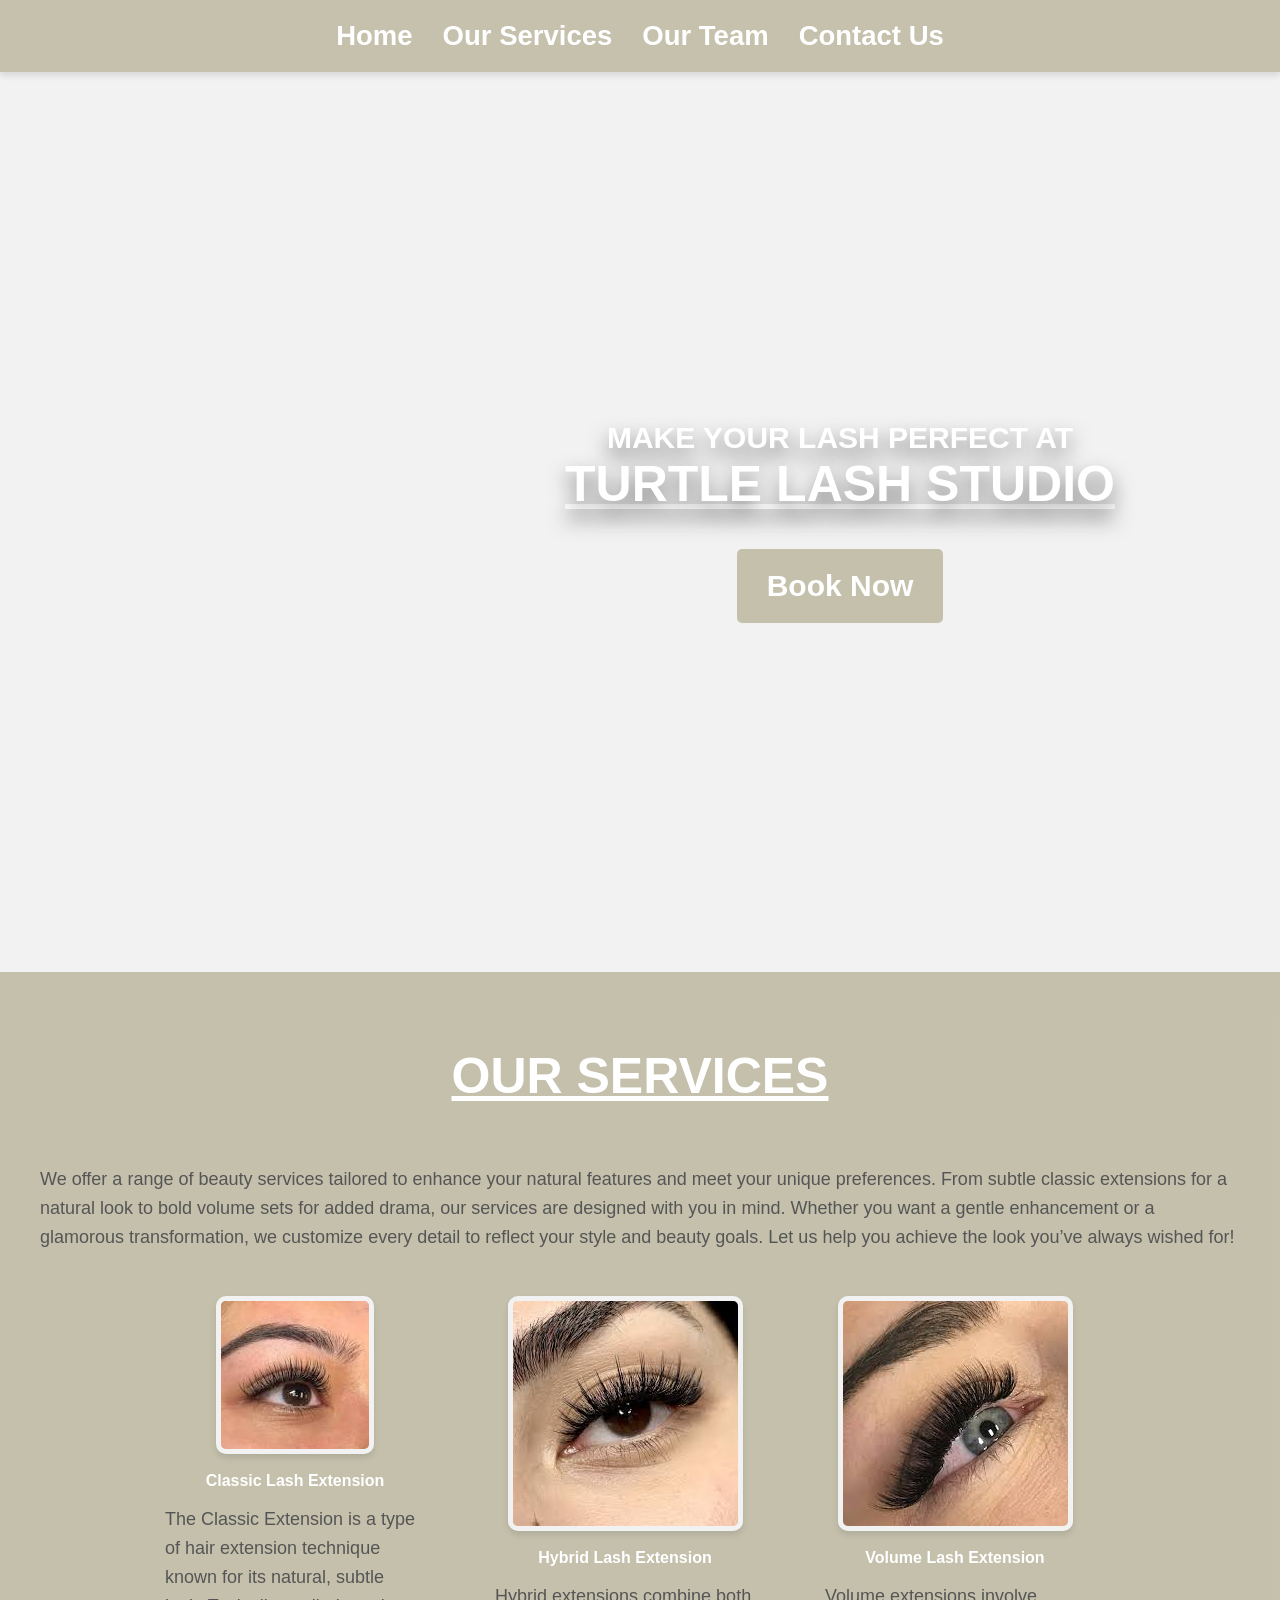
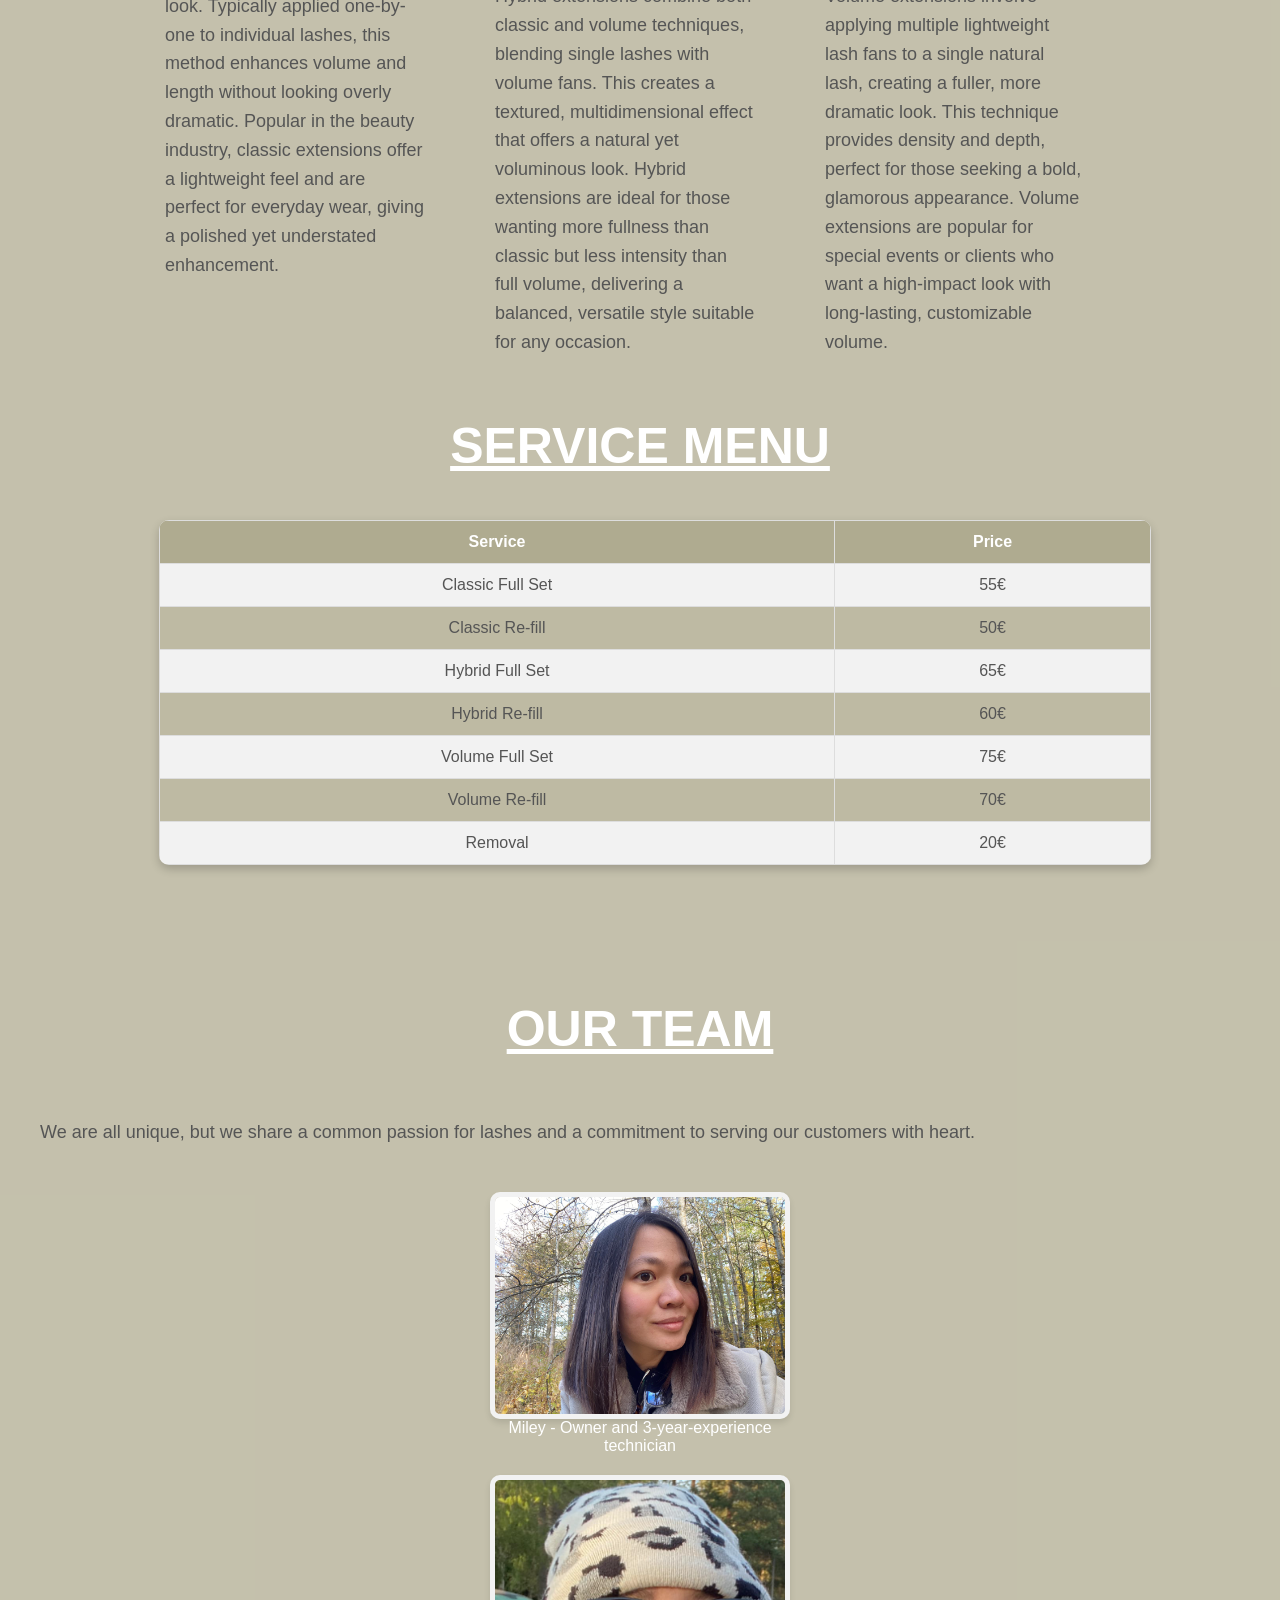
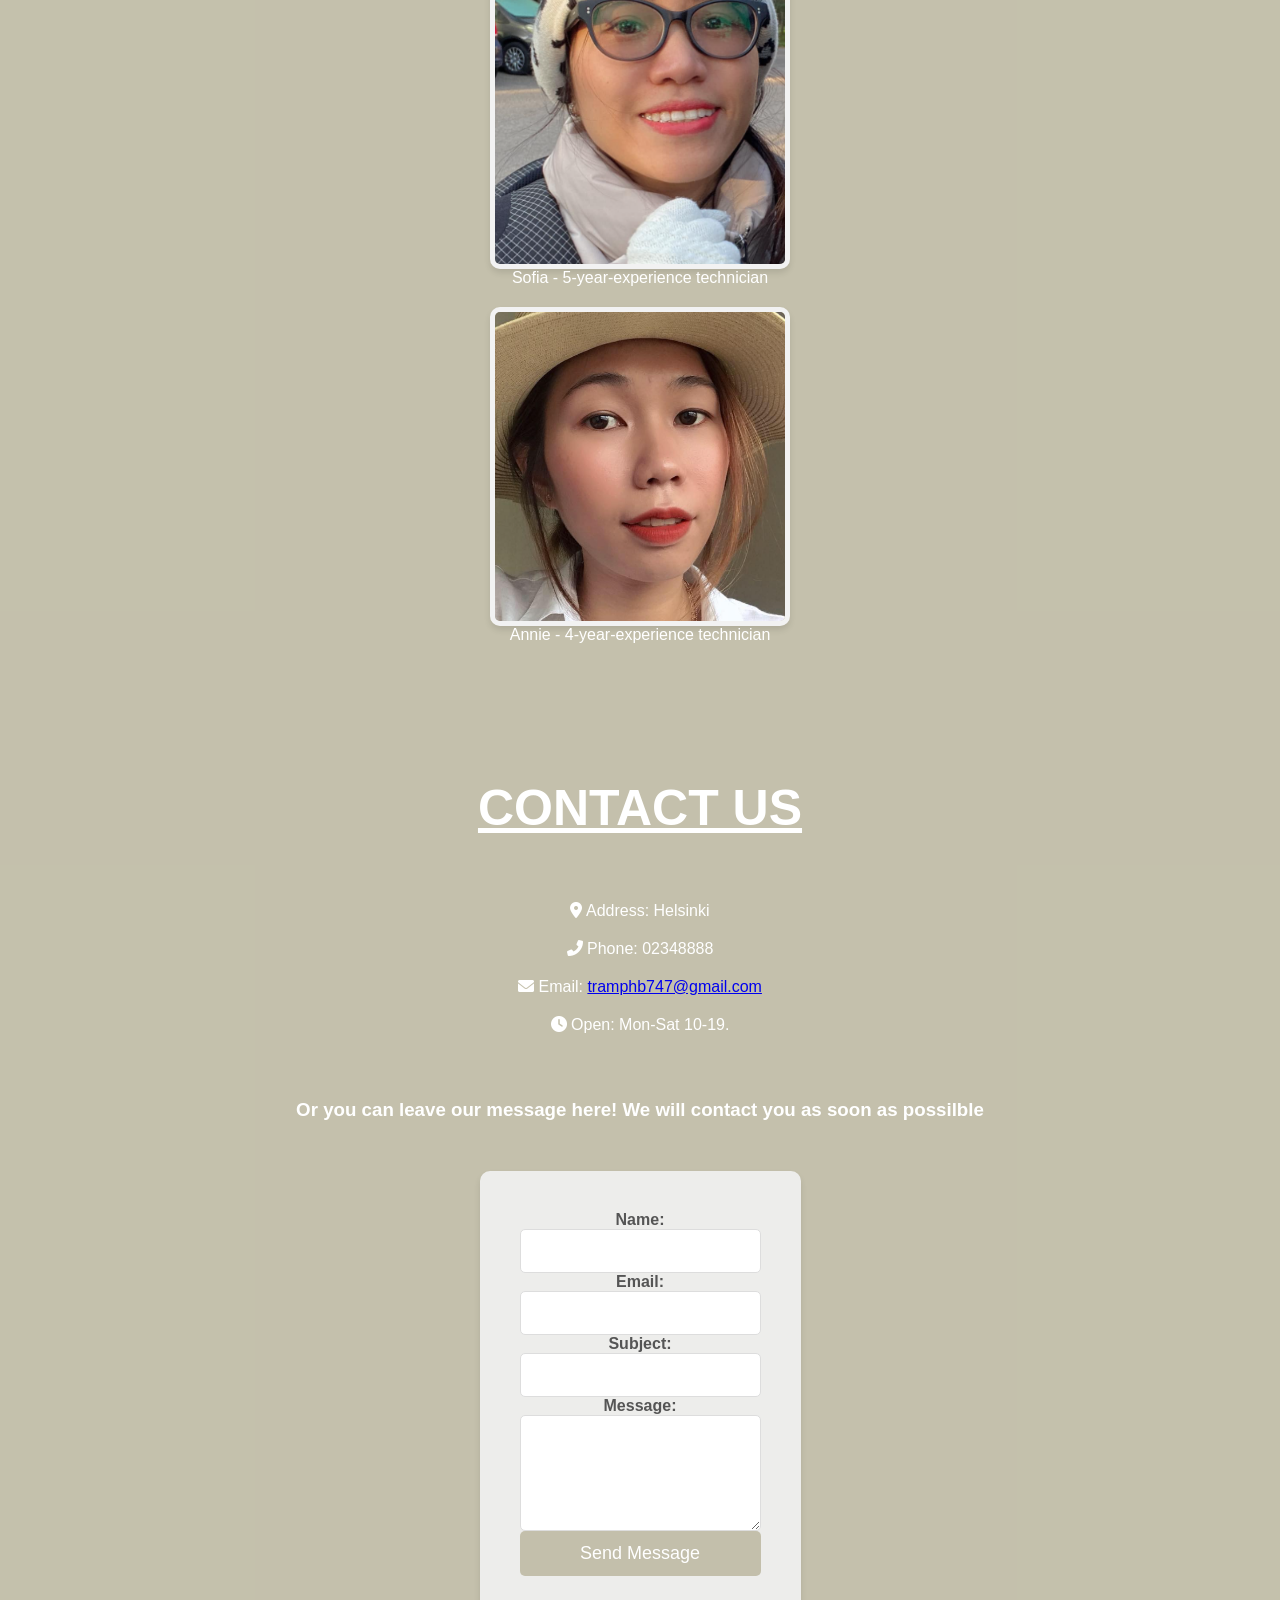
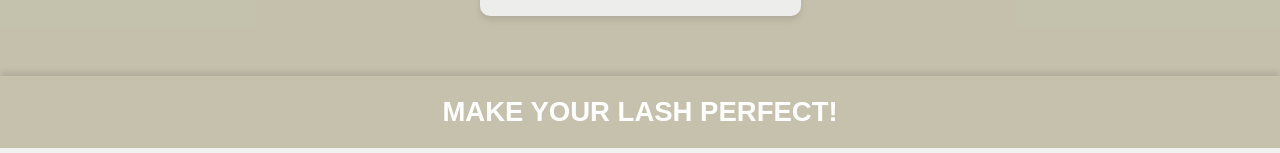
==== index.html @ 24a16d47 "Update index.html" ====
<!DOCTYPE html>
<html lang="en">
<head>
    <meta charset="utf-8">
    <meta name="viewport" content="width=device-width, initial-scale=1, maximum-scale=3">
    <title>Turtle Lash Studio</title>
    <link rel="stylesheet" type="text/css" href="team.css">
    <link rel="stylesheet" href="https://cdnjs.cloudflare.com/ajax/libs/font-awesome/6.0.0-beta3/css/all.min.css"> 
</head>
<body>
    
    <nav class="navbar">
        <ul>
            <li><a href="#home">Home</a></li>
            <li><a href="#service">Our Services</a></li>
            <li><a href="#team">Our Team</a></li>
            <li><a href="#contact">Contact Us</a></li>
        </ul>
    </nav>

    <div id="home" class="box">
        <div class="text-container">
            <h2>MAKE YOUR LASH PERFECT AT</h2> 
            <h1>TURTLE LASH STUDIO</h1>
            <br><br>
            <a href="booking.html" class="book-now-button">Book Now</a>
        </div>
    </div>

    <div id="service" class="service">
        <h1>OUR SERVICES</h1>
     <p>We offer a range of beauty services tailored to enhance your natural features and meet your unique preferences. From subtle classic extensions for a natural look to bold volume sets for added drama, our services are designed with you in mind. Whether you want a gentle enhancement or a glamorous transformation, we customize every detail to reflect your style and beauty goals. Let us help you achieve the look you’ve always wished for!</p>
        <div class="menu">
            <figure>
                <img src="Classic.png" alt="Classic">
                <br>
                <figcaption>
                    <a href="https://www.youtube.com/watch?v=Fa5ZgRg51mU" target="_blank">Classic Lash Extension</a>
                    <br>
                    <p>The Classic Extension is a type of hair extension technique known for its natural, subtle look. Typically applied one-by-one to individual lashes, this method enhances volume and length without looking overly dramatic. Popular in the beauty industry, classic extensions offer a lightweight feel and are perfect for everyday wear, giving a polished yet understated enhancement.</p>
                </figcaption>
            </figure>
            <figure>
                <img src="Hybrid.png" alt="Hybrid">
                <br>
                <figcaption>
                    <a href="https://www.youtube.com/shorts/W67C_1AT73c" target="_blank">Hybrid Lash Extension</a>
                    <br>
                    <p>Hybrid extensions combine both classic and volume techniques, blending single lashes with volume fans. This creates a textured, multidimensional effect that offers a natural yet voluminous look. Hybrid extensions are ideal for those wanting more fullness than classic but less intensity than full volume, delivering a balanced, versatile style suitable for any occasion.</p>
                </figcaption>
            </figure>
            <figure>
                <img src="Volume.png" alt="Volume">
                <br>
                <figcaption>
                    <a href="https://www.youtube.com/watch?v=uE1Y8r2spPE" target="_blank">Volume Lash Extension</a>
                    <br>
                    <p>Volume extensions involve applying multiple lightweight lash fans to a single natural lash, creating a fuller, more dramatic look. This technique provides density and depth, perfect for those seeking a bold, glamorous appearance. Volume extensions are popular for special events or clients who want a high-impact look with long-lasting, customizable volume.</p>
                </figcaption>
            </figure>
        </div>
        <br><br>
        <h1>SERVICE MENU</h1>
        <br>
        <table>
            <thead>
                <tr>
                    <th>Service</th>
                    <th>Price</th>
                </tr>
            </thead>
            <tbody>
                <tr><td>Classic Full Set</td><td>55€</td></tr>
                <tr><td>Classic Re-fill</td><td>50€</td></tr>
                <tr><td>Hybrid Full Set</td><td>65€</td></tr>
                <tr><td>Hybrid Re-fill</td><td>60€</td></tr>
                <tr><td>Volume Full Set</td><td>75€</td></tr>
                <tr><td>Volume Re-fill</td><td>70€</td></tr>
                <tr><td>Removal</td><td>20€</td></tr>
            </tbody>
        </table>
    </div>

    <div id="team" class="team">
        <h1>OUR TEAM</h1>
        <p class="common-passion">We are all unique, but we share a common passion for lashes and a commitment to serving our customers with heart.</p>
        <div class="gallery">
            <figure>
                <img src="Miley.jpg" alt="Miley">
                <figcaption>Miley - Owner and 3-year-experience technician</figcaption>
            </figure>
            <figure>
                <img src="Sofia.PNG" alt="Sofia">
                <figcaption>Sofia - 5-year-experience technician</figcaption>
            </figure>
            <figure>
                <img src="Annie.PNG" alt="Annie">
                <figcaption>Annie - 4-year-experience technician</figcaption>
            </figure>
        </div>
    </div>

    <div id="contact" class="contact">
        <h1>CONTACT US</h1>
        <div class="contact-info">
            <p><i class="fas fa-map-marker-alt"></i> Address: Helsinki</p>
            <p><i class="fas fa-phone-alt"></i> Phone: 02348888</p>
            <p><i class="fas fa-envelope"></i> Email: <a href="mailto:tramphb747@gmail.com">tramphb747@gmail.com</a></p>
            <p><i class="fas fa-clock"></i> Open: Mon-Sat 10-19.</p>
        </div>
        <h3>Or you can leave our message here! We will contact you as soon as possilble</h3>
        <form action="mailto:tramphb747@gmail.com" method="post" enctype="text/plain" class="contact-form">
            <label for="name">Name:</label>
            <input type="text" id="name" name="name" required>

            <label for="email">Email:</label>
            <input type="email" id="email" name="email" required>

            <label for="subject">Subject:</label>
            <input type="text" id="subject" name="subject" required>

            <label for="message">Message:</label>
            <textarea id="message" name="message" rows="5" required></textarea>

            <button type="submit">Send Message</button>
        </form>
    </div>

    <footer>
        <p>MAKE YOUR LASH PERFECT!</p>
    </footer>

</body>
</html>
---- team.css ----
* {
    margin: 0;
    padding: 0;
    box-sizing: border-box;
}

body {
    font-family: Arial, sans-serif;
    color: #333;
    background-color: #f2f2f2;
    display: flex;
    flex-direction: column;
    align-items: center;
    text-align: center;
}


.navbar {
    background-color: rgba(185, 181, 155, 0.8);
    padding: 20px 0;
    position: sticky;
    top: 0;
    z-index: 10;
    font-size: 25px;
    width: 100vw;
    box-shadow: 0 4px 6px rgba(0, 0, 0, 0.1);
}


.navbar ul {
    list-style-type: none;
    display: flex;
    justify-content: center;
    gap: 30px;
}

.navbar li a {
    color: #ffffff;
    text-decoration: none;
    font-weight: bold;
    font-size: 1.1em;
    transition: color 0.3s;
}

.navbar li a:hover {
    color: #afab90;
}


footer {
    background-color: rgba(185, 181, 155, 0.8);
    padding: 20px 0;
    width: 100vw;
    position: relative;
    bottom: 0;
    z-index: 10;
    font-size: 25px;
    text-align: center;
    color: #fff;
    box-shadow: 0 -4px 6px rgba(0, 0, 0, 0.1);
}

footer a {
    color: #ffffff;
    text-decoration: none;
    font-weight: bold;
    font-size: 1.1em;
    transition: color 0.3s;
}

footer a:hover {
    color: #afab90;
}

footer p {
    font-weight: bold;
    font-size: 1.1em;
}


.box {
    background-image: url("https://img1.wsimg.com/isteam/stock/DxAr7Bw/:/rs=h:1000,cg=true,m");
    background-size: cover;
    background-position: center;
    background-repeat: no-repeat;
    width: 100vw;
    height: 100vh;
    display: flex;
    align-items: center;
    justify-content: center;
    color: #fff;
    text-align: center;
    overflow: hidden;
}

.box h1, .box h2 {
    color: #ffffff;
    text-shadow: 0px 10px 20px rgba(0, 0, 0, 0.5);
    margin-left: 400px;
    max-width: 80%;
}

.box h1 {
    font-size: 50px;
    text-decoration: underline;
}

.box h2 {
    font-size: 30px;
}

.service, .team, .contact {
    background-color: rgba(185, 181, 155, 0.8);
    width: 100%;
    padding: 60px 20px;
    color: #fff;
    display: flex;
    justify-content: center;
    gap: 30px;
    flex-wrap: wrap;
}

.service h1, .team h1, .contact h1 {
    color: #ffffff;
    text-decoration: underline;
    font-size: 50px;
    width: 100%;
    text-align: center;
}


.service p, .team p {
    color: #555;
    font-size: 18px;
    width: 100%;
    text-align: left;
    line-height: 1.6;
    padding: 0 20px;
    margin: 0;
}


.service h1, .service h2, .service h3,
.team h1, .team h2, .team h3,
.contact h1, .contact h2, .contact h3,
.service p, .team p, .contact p {
    margin-top: 15px;
    margin-bottom: 15px;
}


.service p, .team p {
    font-size: 18px;
}

.service h3 {
    font-size: 20px;
}

.service p strong, .team p strong {
    font-size: 21px; 
}


table {
    width: 80%;
    border-collapse: collapse;
    margin: 0 auto;
    overflow: hidden;
    border-radius: 10px;
    box-shadow: 0px 4px 10px rgba(0, 0, 0, 0.2);
}

table th, table td {
    padding: 12px;
    border: 1px solid #ddd;
    text-align: center;
}

table th {
    background-color: #afab90;
    color: #fff;
}

table tr:nth-child(even) {
    background-color: rgba(185, 181, 155, 0.5);
}

table tr:nth-child(odd) {
    background-color: #f2f2f2;
}

table td {
    color: #555;
}


.menu img, .gallery img {
    max-width: 300px;
    border: 5px solid #f2f2f2;
    border-radius: 10px;
    box-shadow: 0 4px 6px rgba(0, 0, 0, 0.1);
    transition: transform 0.3s, box-shadow 0.3s;
}

.menu img:hover, .gallery img:hover {
    transform: scale(1.05);
    box-shadow: 0 8px 12px rgba(0, 0, 0, 0.2);
}


.menu {
    display: flex;
    justify-content: center;
    gap: 30px;
    flex-wrap: wrap;
}

.menu figure, .gallery figure {
    display: flex;
    flex-direction: column;
    align-items: center;
    max-width: 300px;
    text-align: center;
}

.menu figcaption a {
    color: #ffffff;
    font-weight: bold;
    text-decoration: none;
    transition: color 0.3s;
}

.menu figcaption a:hover {
    color: #afab90;
}

.contact-form {
    background-color: rgba(242, 242, 242, 0.9);
    padding: 40px;
    border-radius: 10px;
    box-shadow: 0px 4px 6px rgba(0, 0, 0, 0.1);
    max-width: 600px;
    margin: 0 auto;
    display: flex;
    flex-direction: column;
}

.contact-form label {
    font-weight: bold;
    color: #555;
}

.contact-form input, .contact-form textarea {
    width: 100%;
    padding: 12px;
    border-radius: 5px;
    border: 1px solid #ddd;
    font-size: 16px;
}

.contact-form button {
    padding: 12px 25px;
    background-color: rgba(185, 181, 155, 0.8);
    color: white;
    border: none;
    border-radius: 5px;
    cursor: pointer;
    transition: background-color 0.3s;
    font-size: 18px;
}

.contact-form button:hover {
    background-color: rgba(133, 130, 110, 0.8);
}

.book-now-button {
    display: inline-block;
    padding: 20px 30px;
    font-size: 30px;
    font-weight: bold;
    margin-left: 400px;
    color: white;
    background-color: rgba(185, 181, 155, 0.8);
    border: none;
    border-radius: 5px;
    text-decoration: none;
    cursor: pointer;
    transition: background-color 0.3s ease;
}

.book-now-button:hover {
    background-color: rgba(133, 130, 110, 0.8);
}

.gallery {
    display: grid;
    grid-template-columns: repeat(auto-fit, minmax(200px, 1fr));
    gap: 20px;
    justify-items: center;
}


.contact {
    text-align: center;
    flex-direction: column;
    align-items: center;
    justify-content: center;
}

.contact h1, .contact p, .contact h3 {
    margin-bottom: 20px;
    width: 100%;
    text-align: center;
}
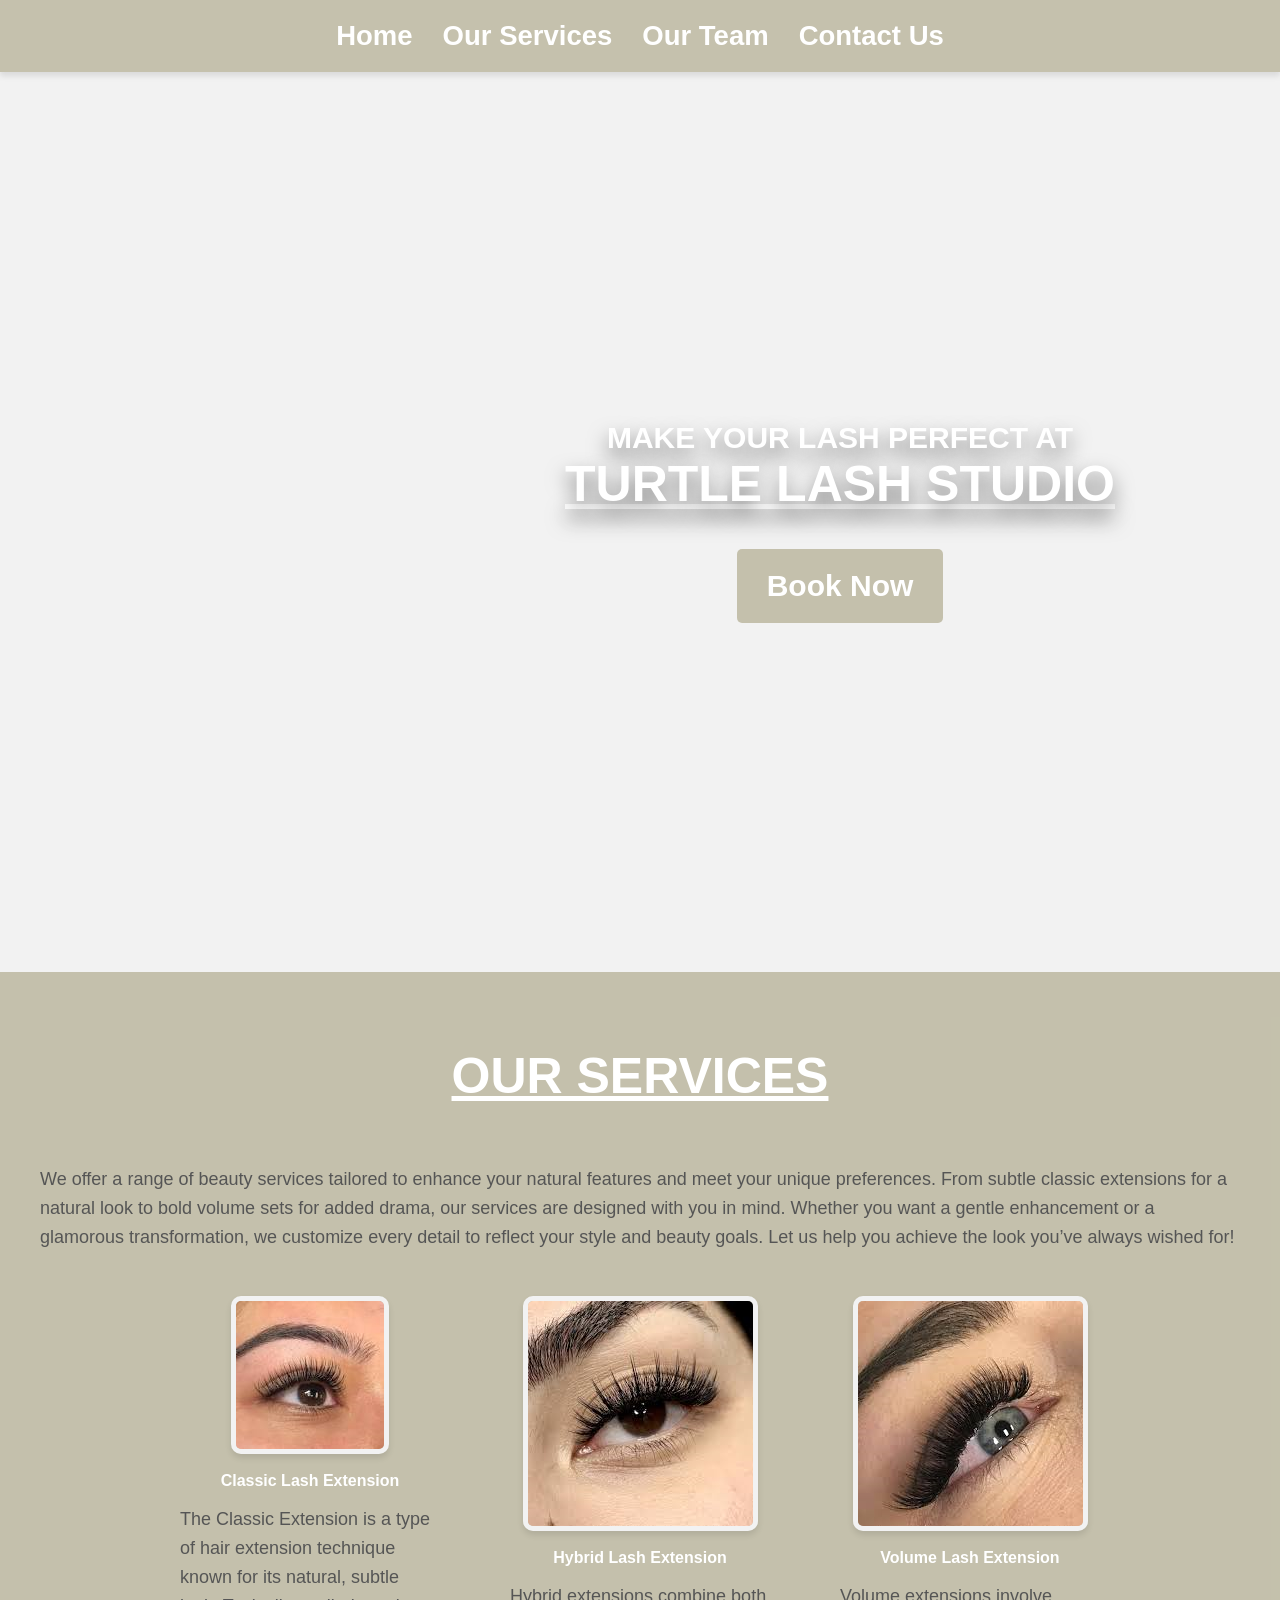
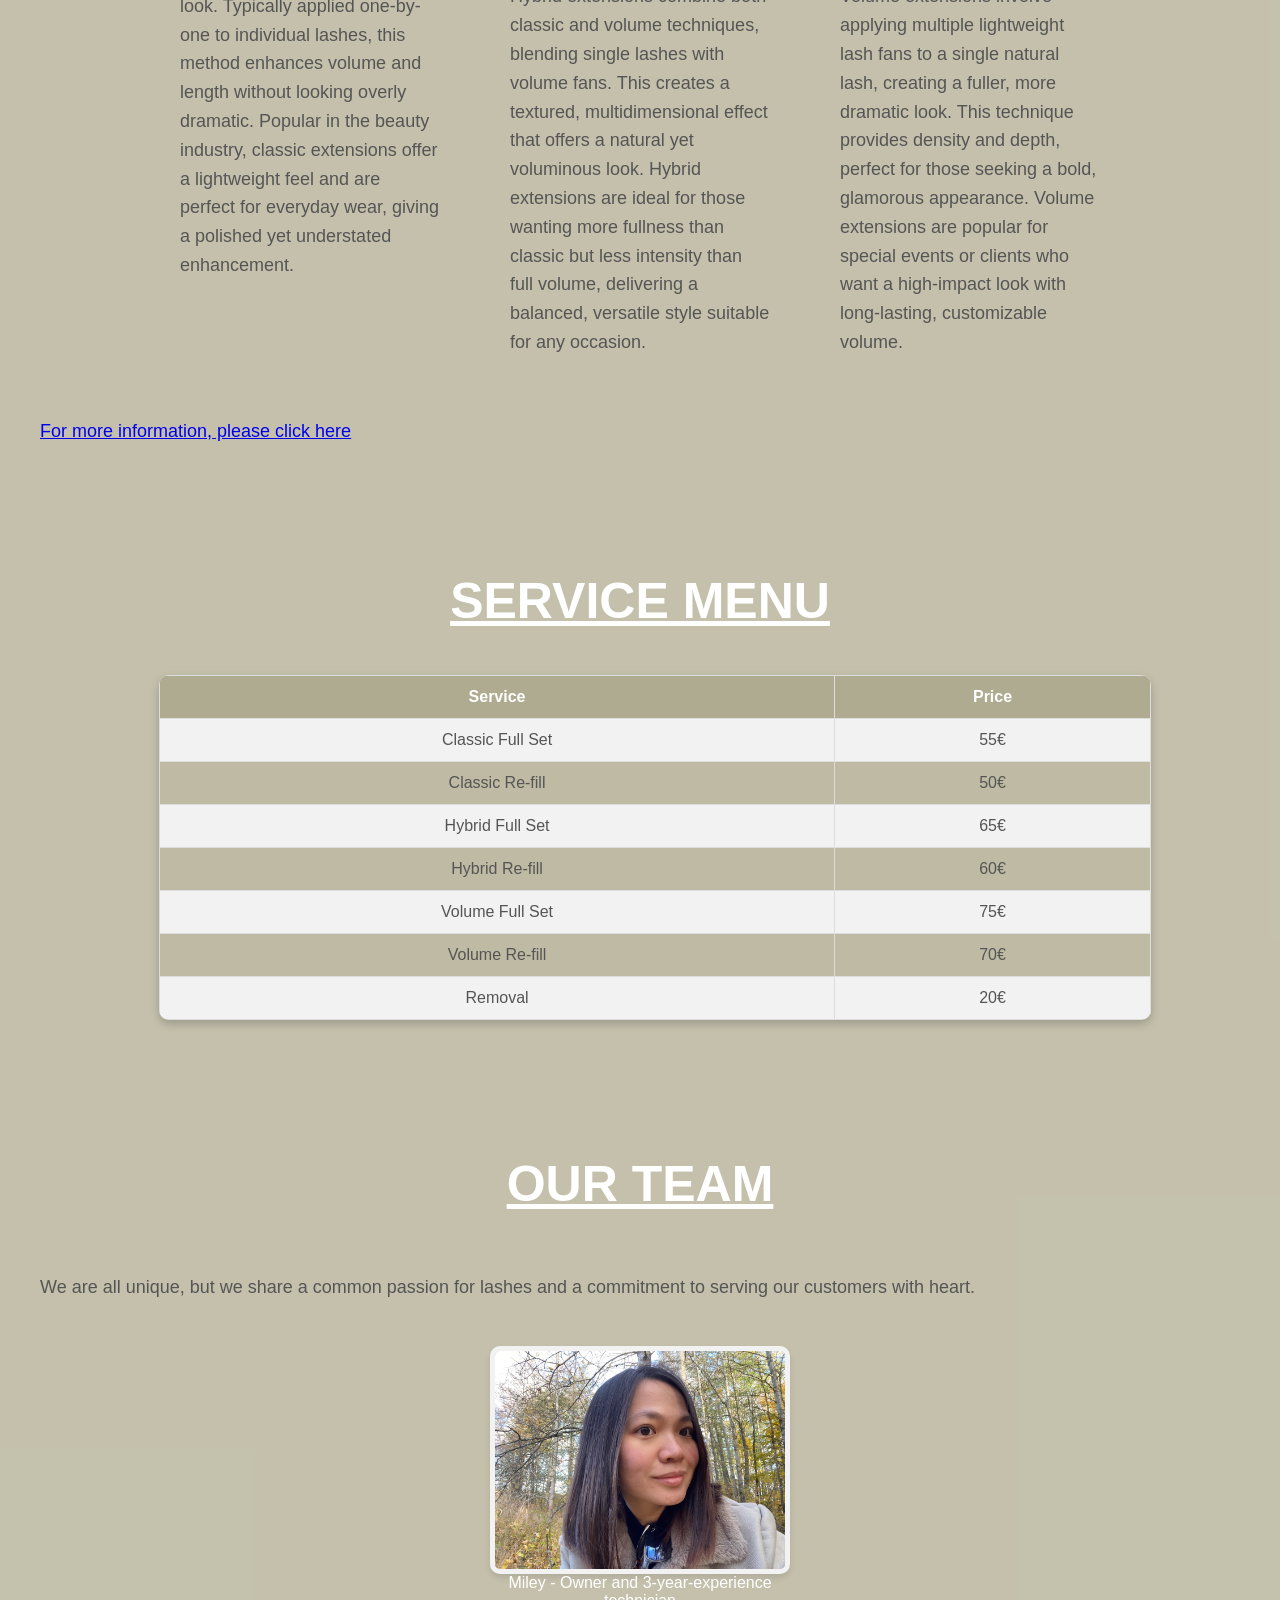
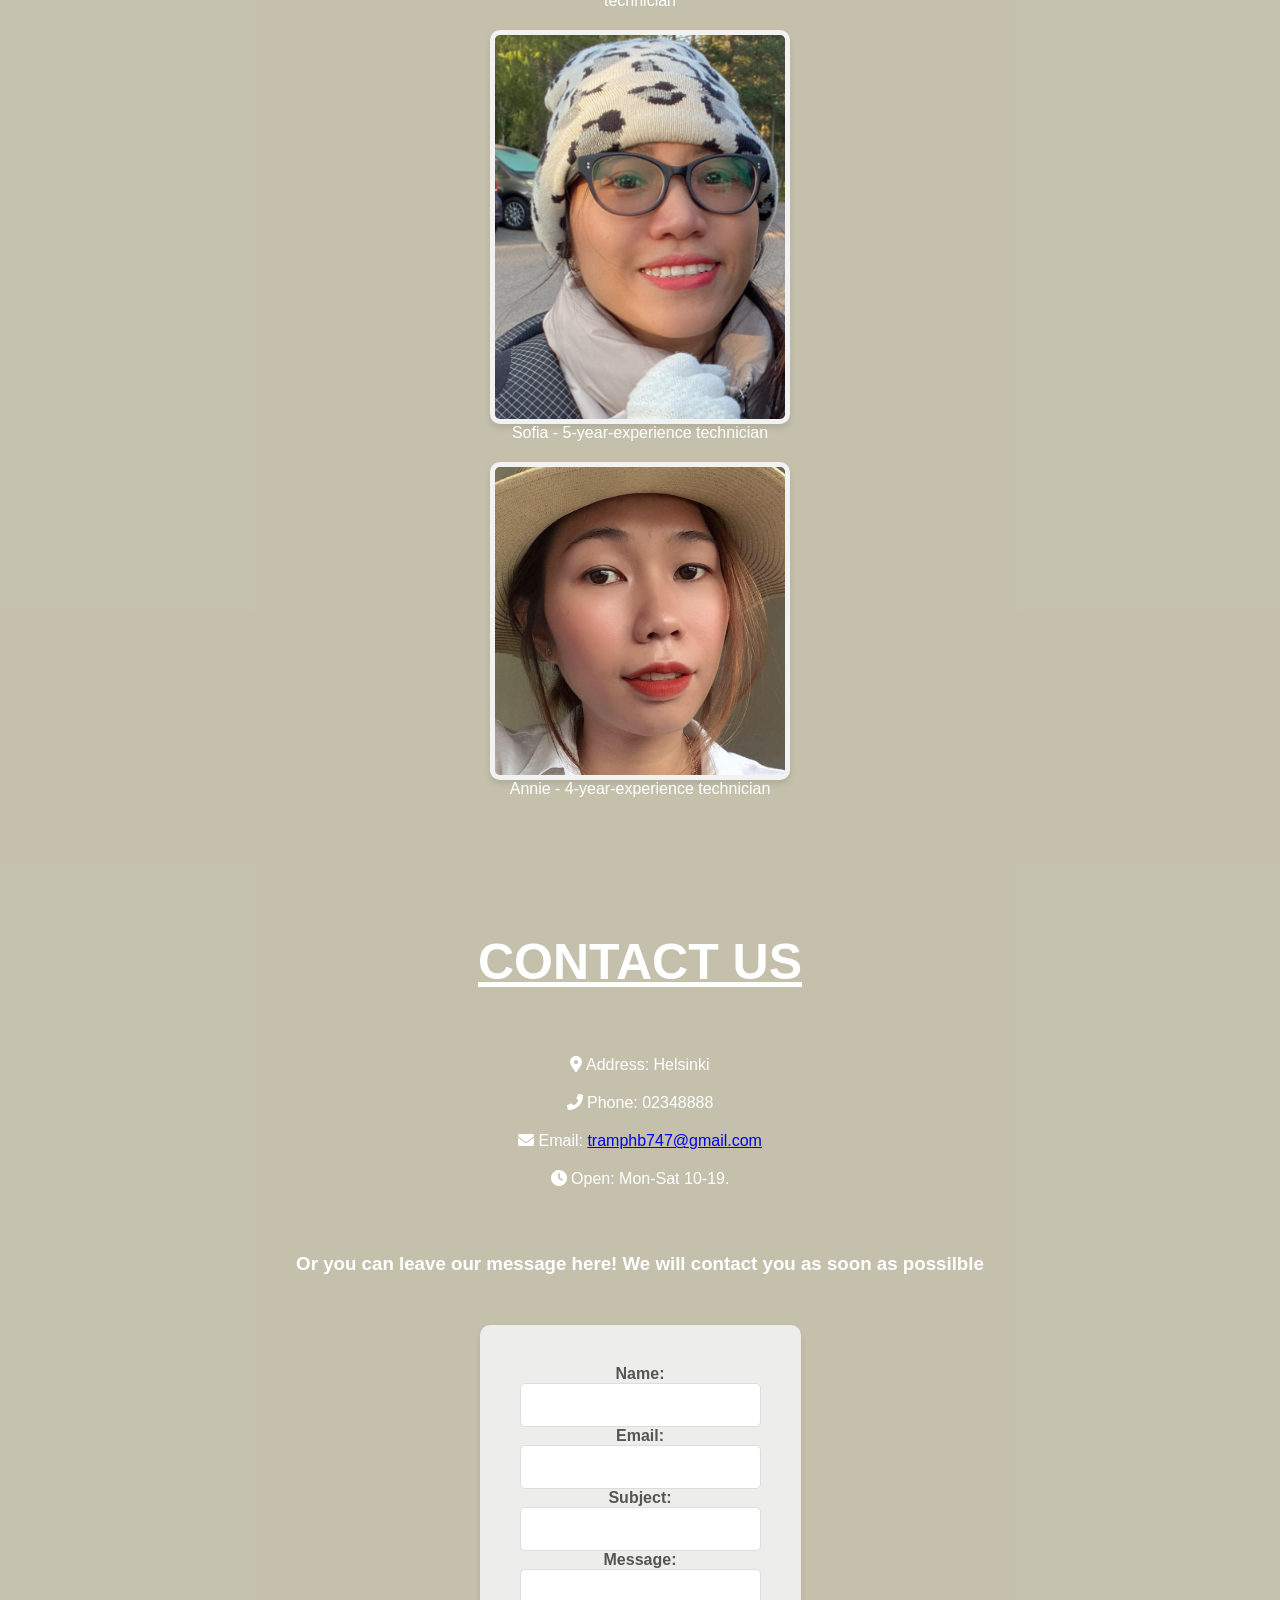
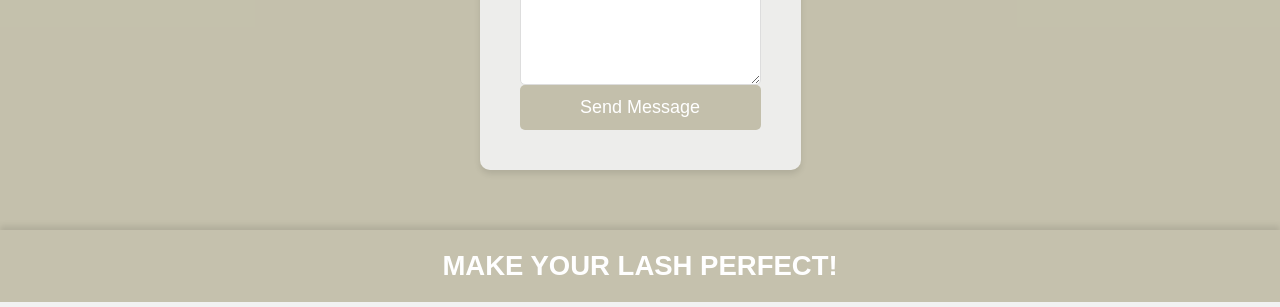
==== commit 478b8bbc: "Update index.html" ====
--- a/index.html
+++ b/index.html
@@ -58,6 +58,7 @@
                     <p>Volume extensions involve applying multiple lightweight lash fans to a single natural lash, creating a fuller, more dramatic look. This technique provides density and depth, perfect for those seeking a bold, glamorous appearance. Volume extensions are popular for special events or clients who want a high-impact look with long-lasting, customizable volume.</p>
                 </figcaption>
             </figure>
+             <p><a href="service.html" target="_blank">For more information, please click here</a></p>
         </div>
         <br><br>
         <h1>SERVICE MENU</h1>
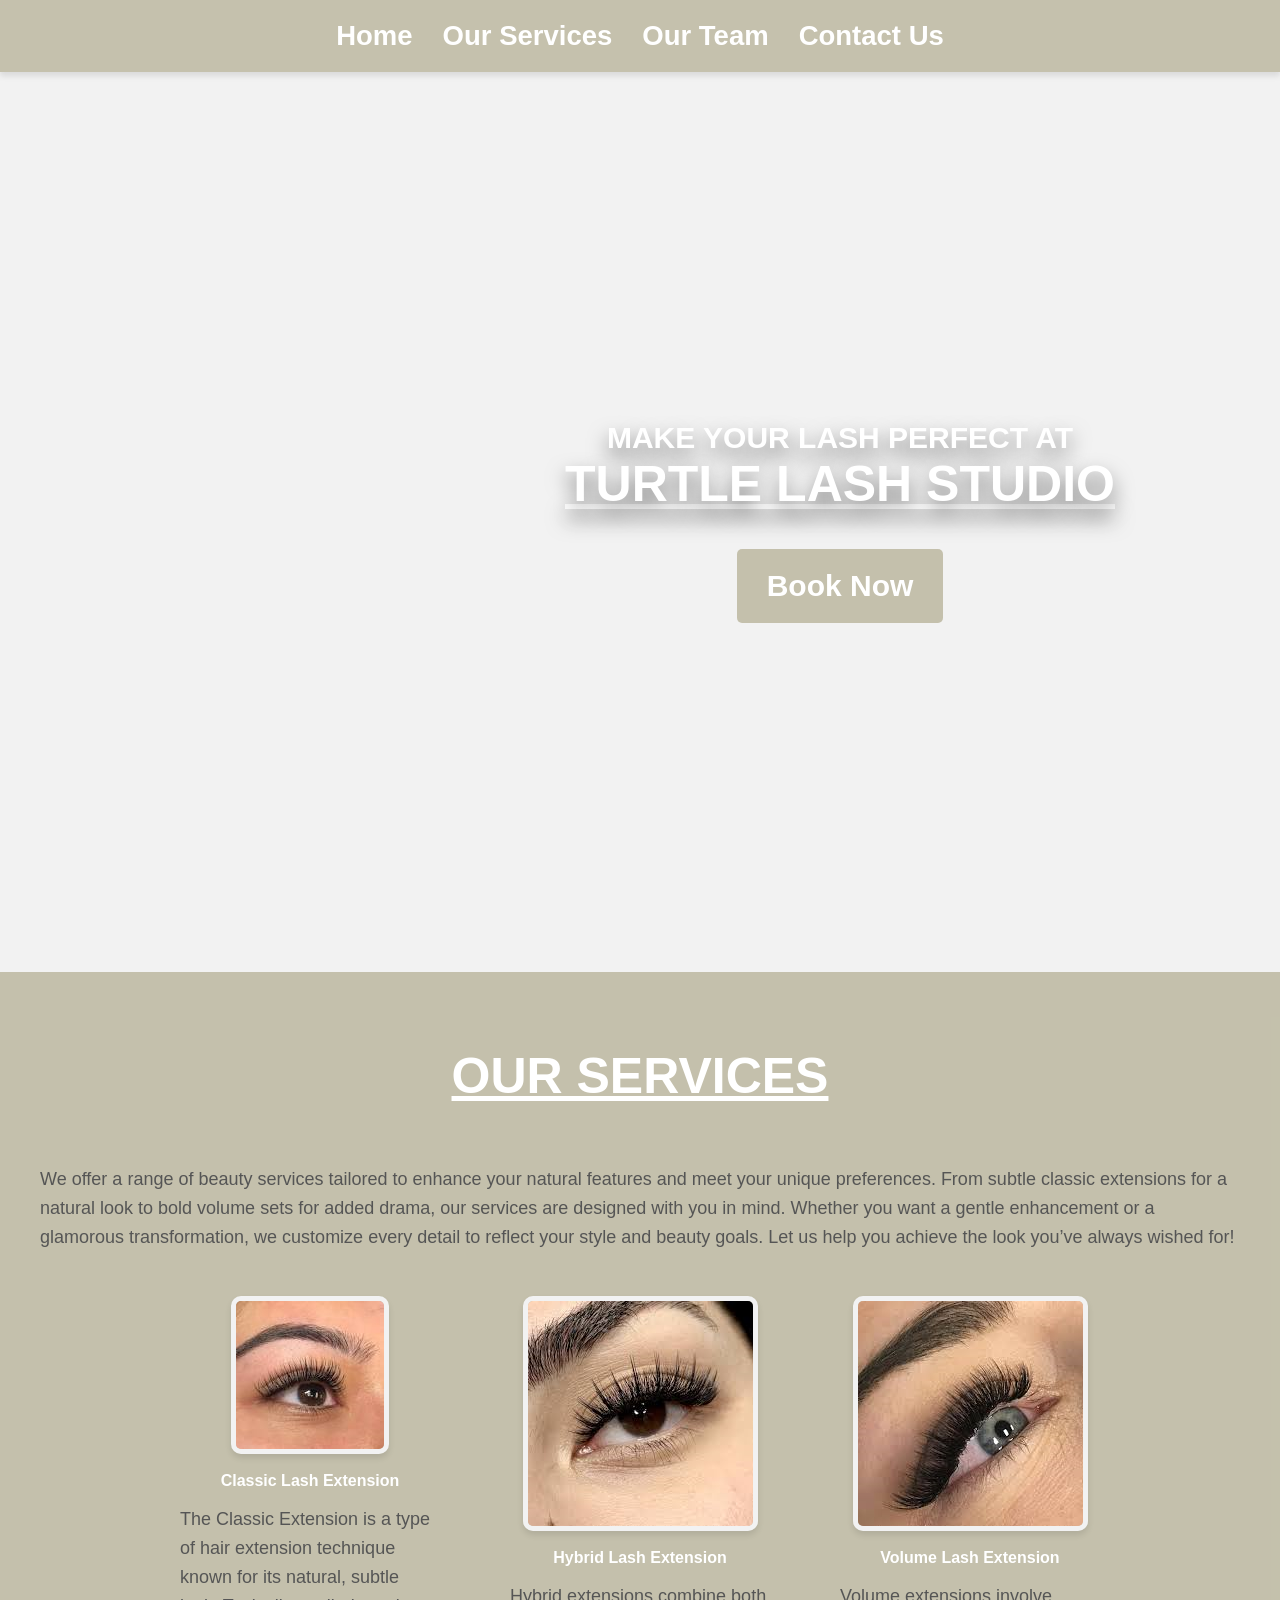
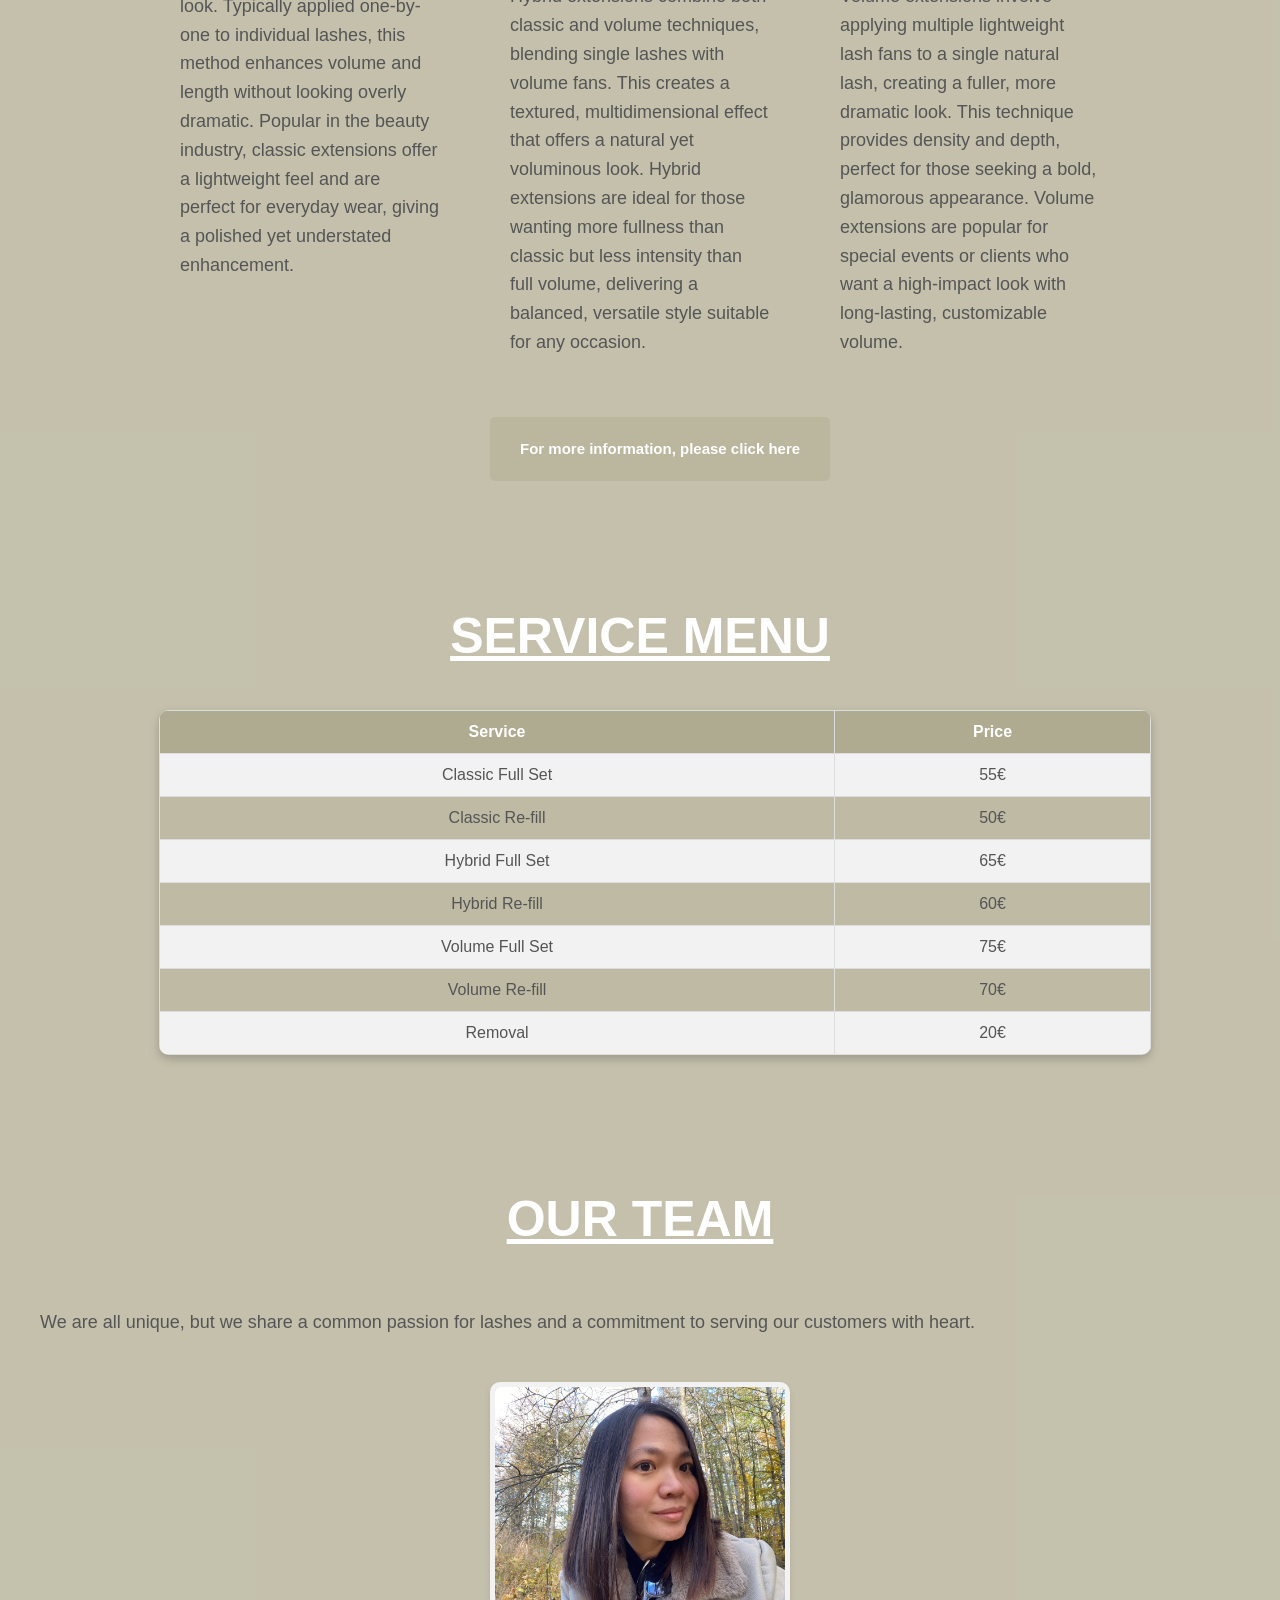
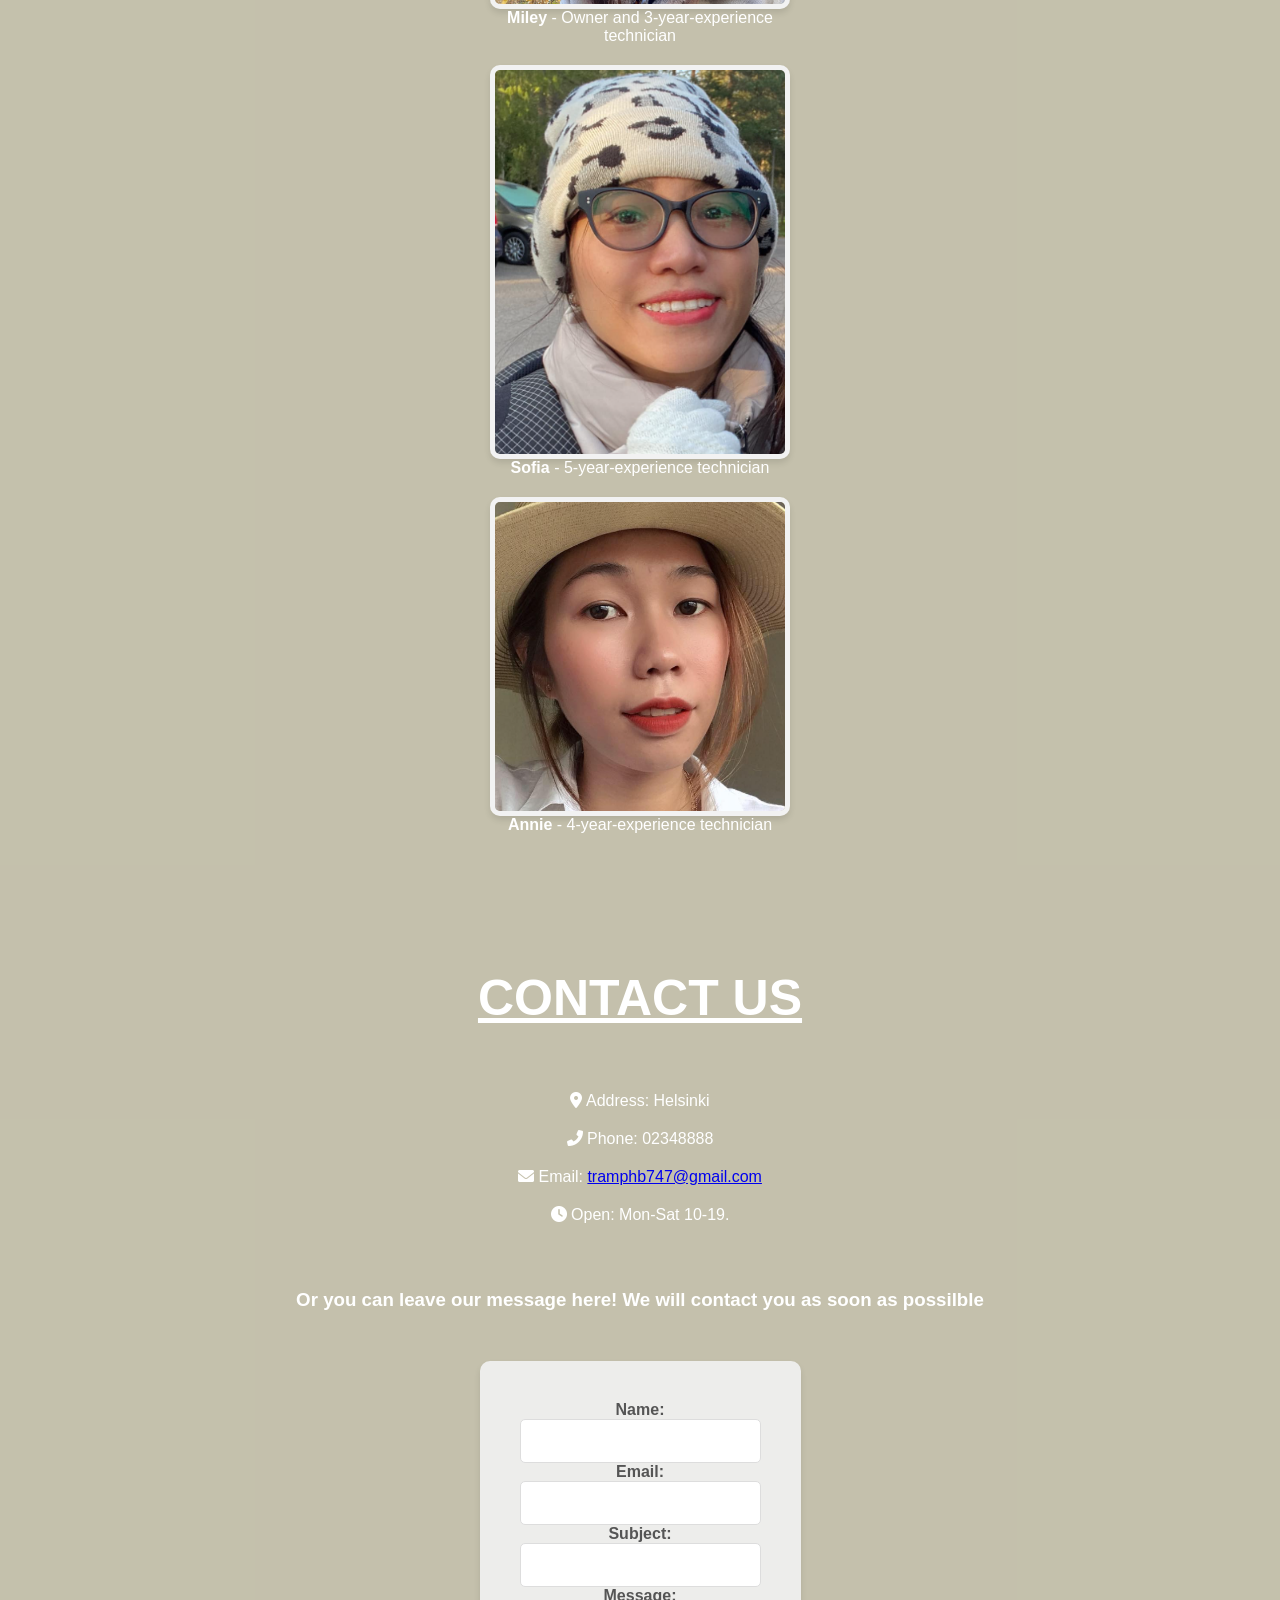
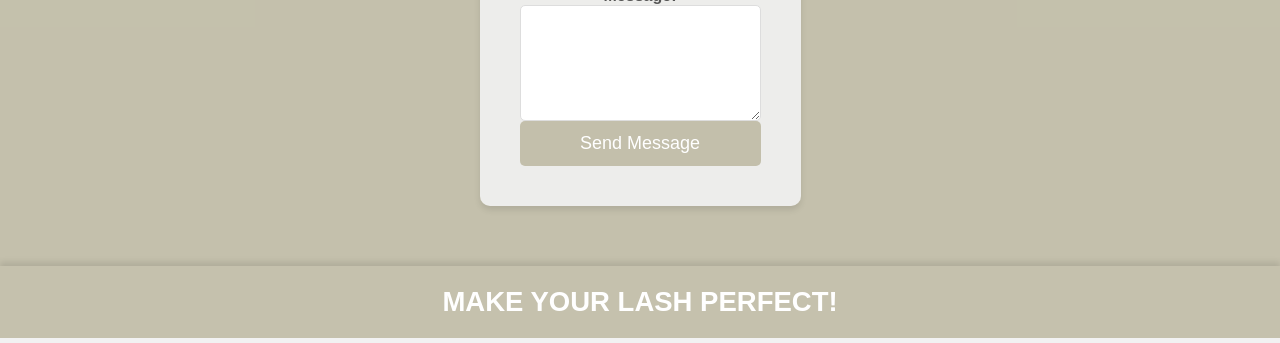
==== commit 10bd21c1: "Update index.html" ====
--- a/index.html
+++ b/index.html
@@ -58,7 +58,7 @@
                     <p>Volume extensions involve applying multiple lightweight lash fans to a single natural lash, creating a fuller, more dramatic look. This technique provides density and depth, perfect for those seeking a bold, glamorous appearance. Volume extensions are popular for special events or clients who want a high-impact look with long-lasting, customizable volume.</p>
                 </figcaption>
             </figure>
-             <p><a href="service.html" target="_blank">For more information, please click here</a></p>
+             <p><a href="service.html" target="_blank" class="info-link">For more information, please click here</a></p>
         </div>
         <br><br>
         <h1>SERVICE MENU</h1>
@@ -88,15 +88,15 @@
         <div class="gallery">
             <figure>
                 <img src="Miley.jpg" alt="Miley">
-                <figcaption>Miley - Owner and 3-year-experience technician</figcaption>
+                <figcaption><strong>Miley</strong> - Owner and 3-year-experience technician</figcaption>
             </figure>
             <figure>
                 <img src="Sofia.PNG" alt="Sofia">
-                <figcaption>Sofia - 5-year-experience technician</figcaption>
+                <figcaption><strong>Sofia</strong> - 5-year-experience technician</figcaption>
             </figure>
             <figure>
                 <img src="Annie.PNG" alt="Annie">
-                <figcaption>Annie - 4-year-experience technician</figcaption>
+                <figcaption><strong>Annie</strong> - 4-year-experience technician</figcaption>
             </figure>
         </div>
     </div>
--- a/team.css
+++ b/team.css
@@ -1,4 +1,3 @@
-
 * {
     margin: 0;
     padding: 0;
@@ -314,3 +313,22 @@
     width: 100%;
     text-align: center;
 }
+
+.info-link {
+    display: inline-block;
+    padding: 20px 30px;
+    font-size: 15px;
+    font-weight: bold;
+    color: white;
+    background-color: rgba(185, 181, 155, 0.8);
+    border: none;
+    border-radius: 5px;
+    text-decoration: none;
+    cursor: pointer;
+    transition: background-color 0.3s ease;
+    margin-left:450px;
+}
+
+.info-link:hover {
+    background-color: rgba(133, 130, 110, 0.8);
+}, 
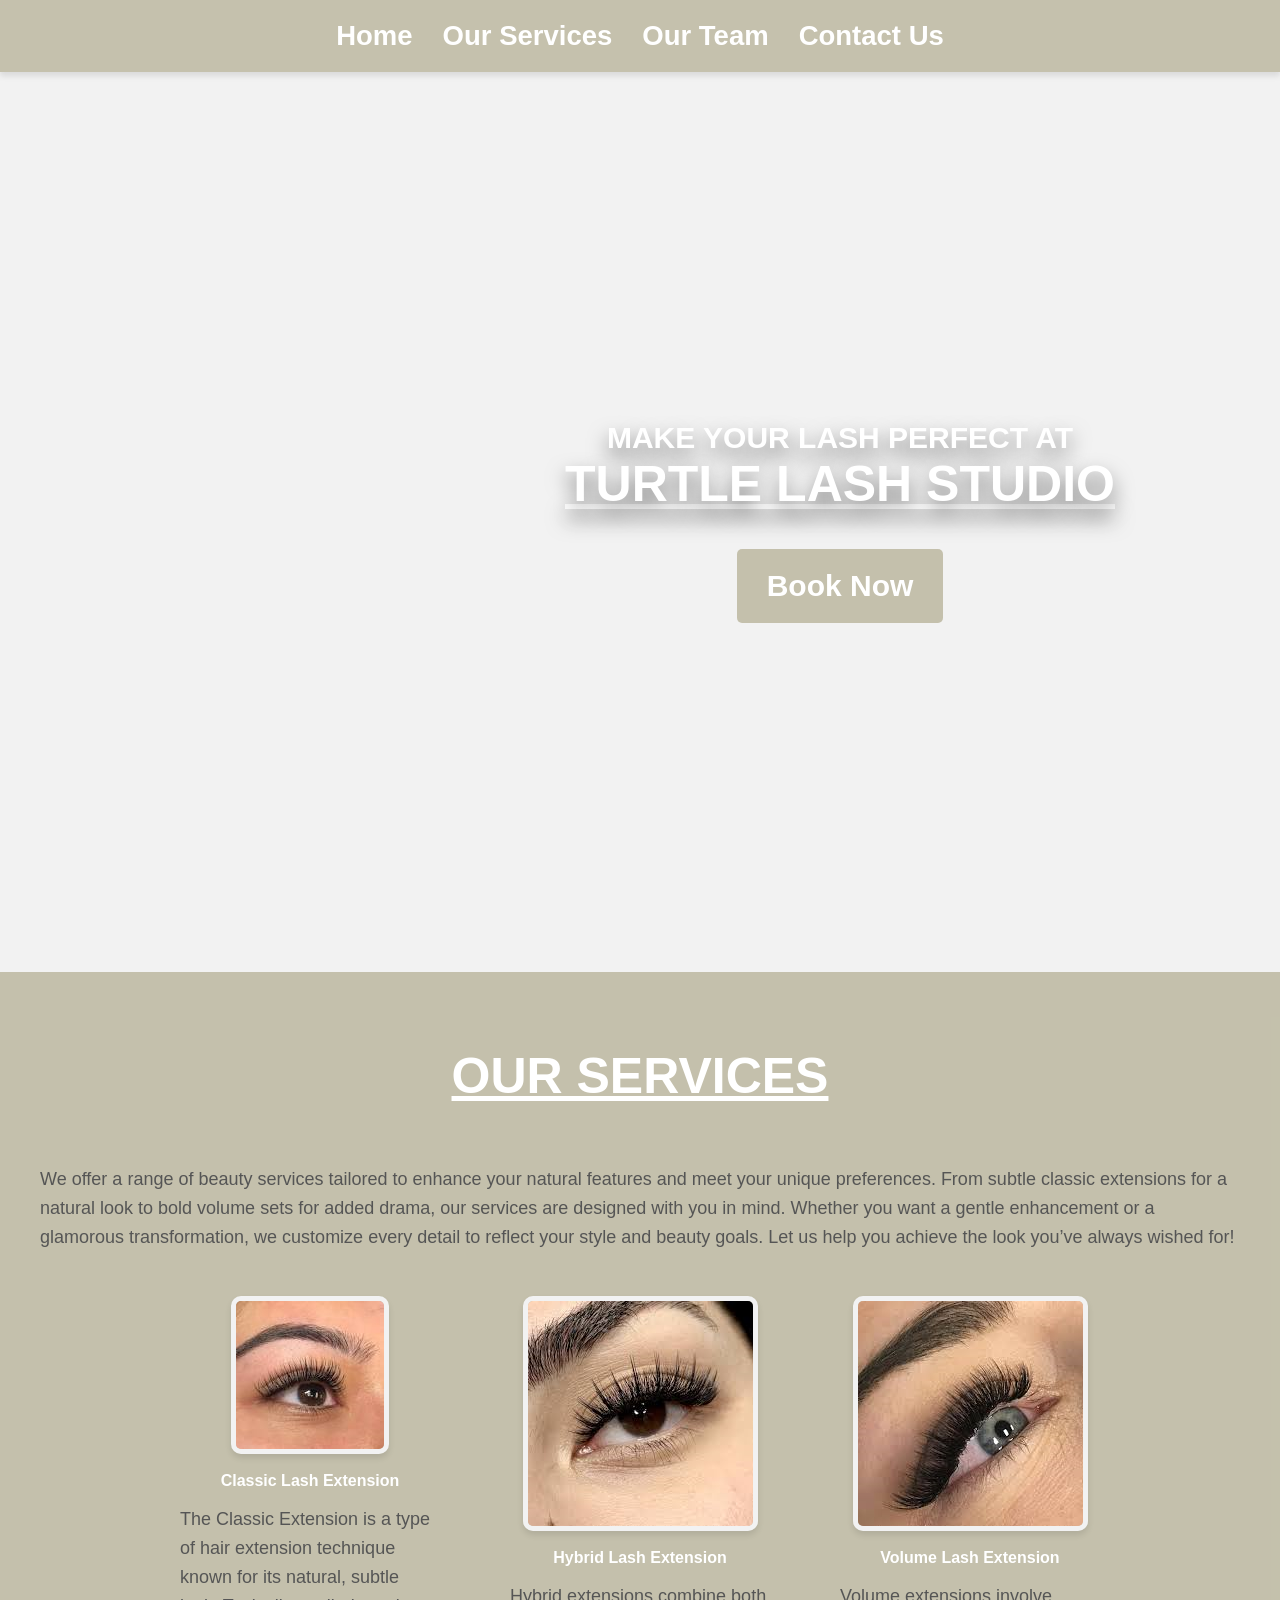
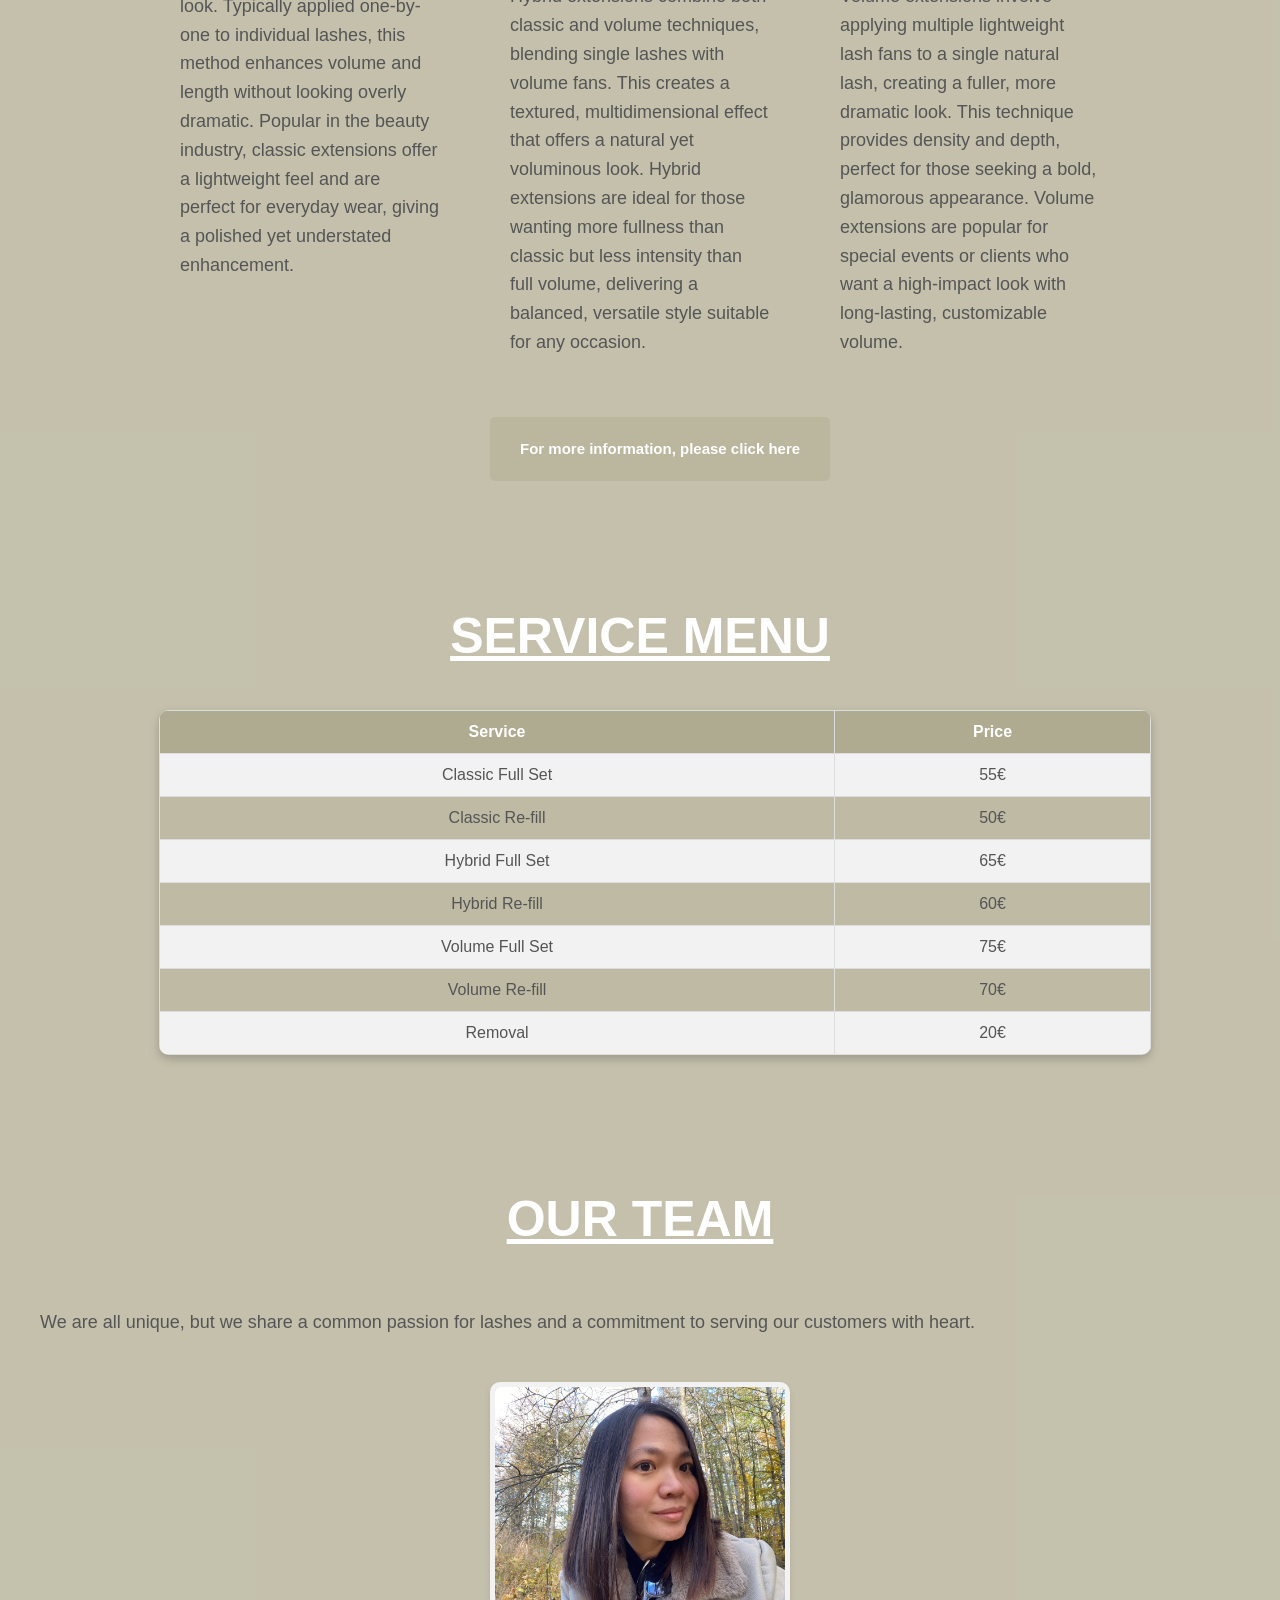
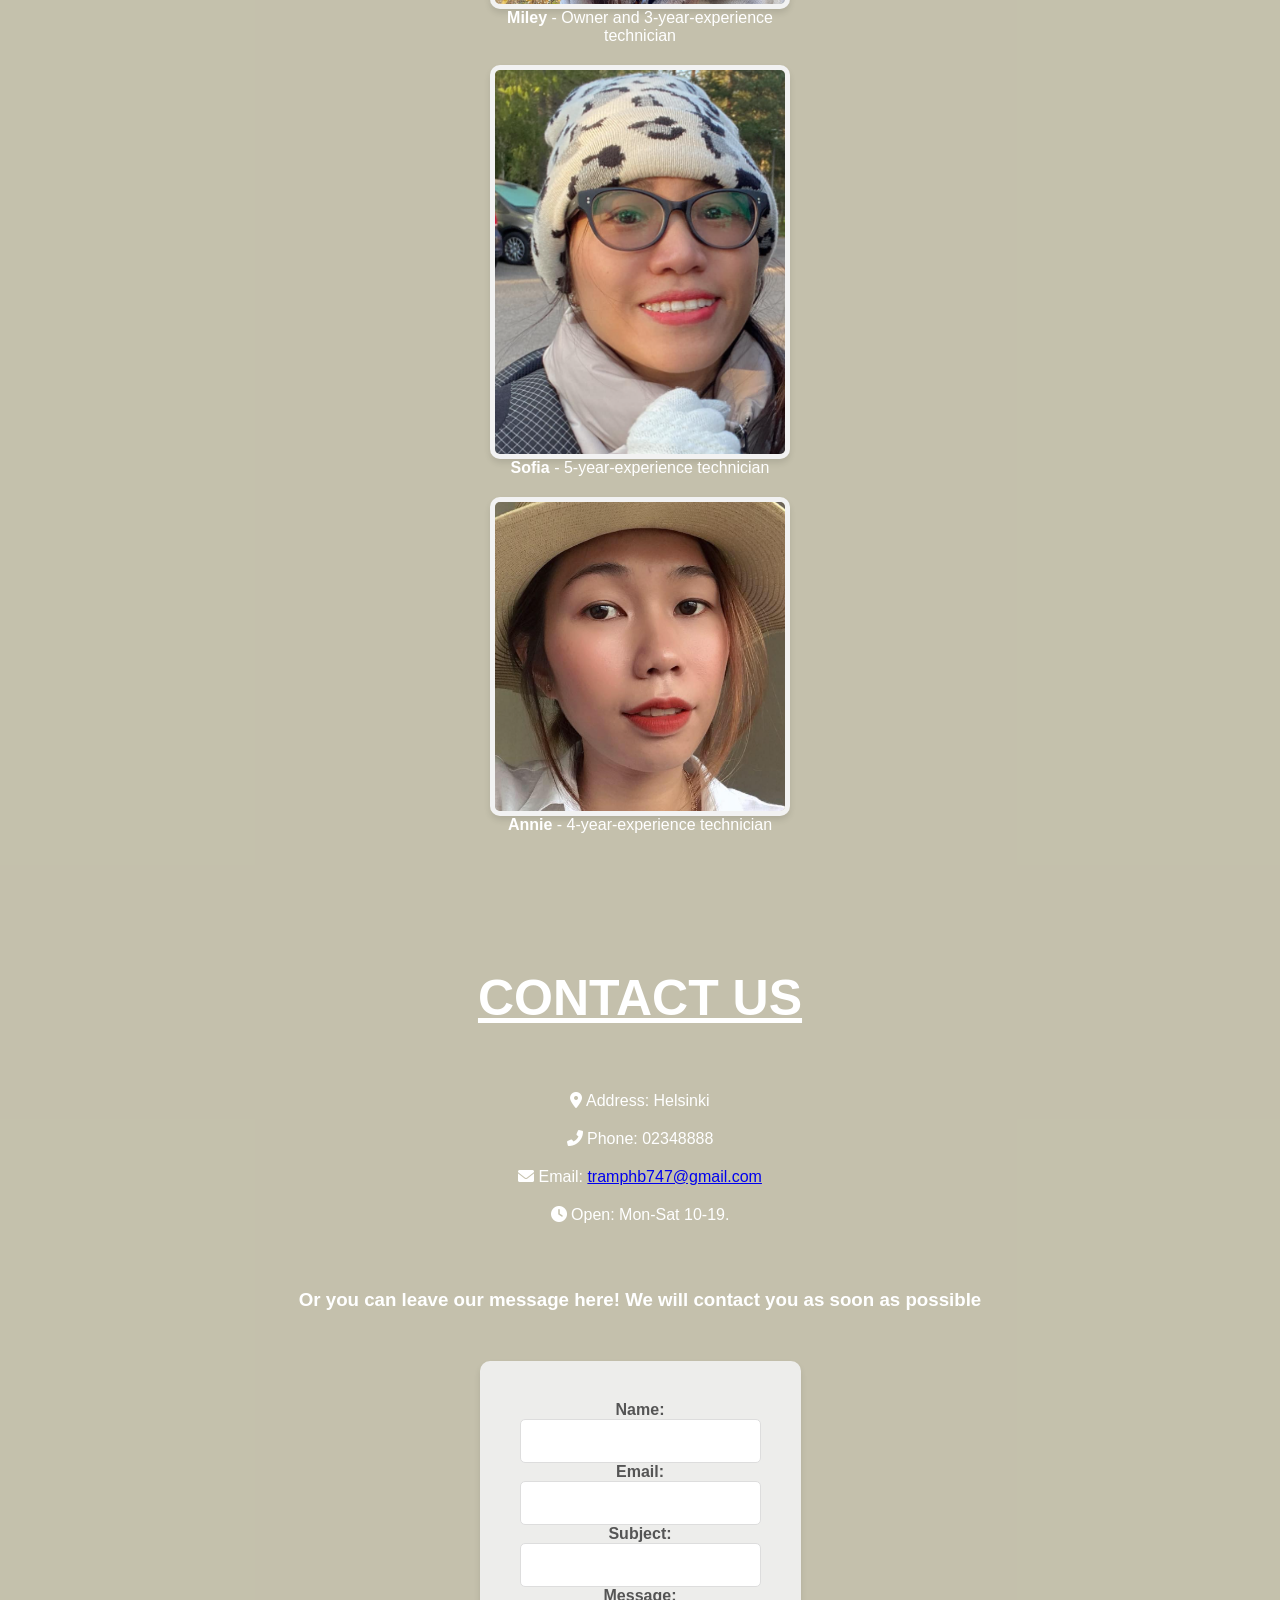
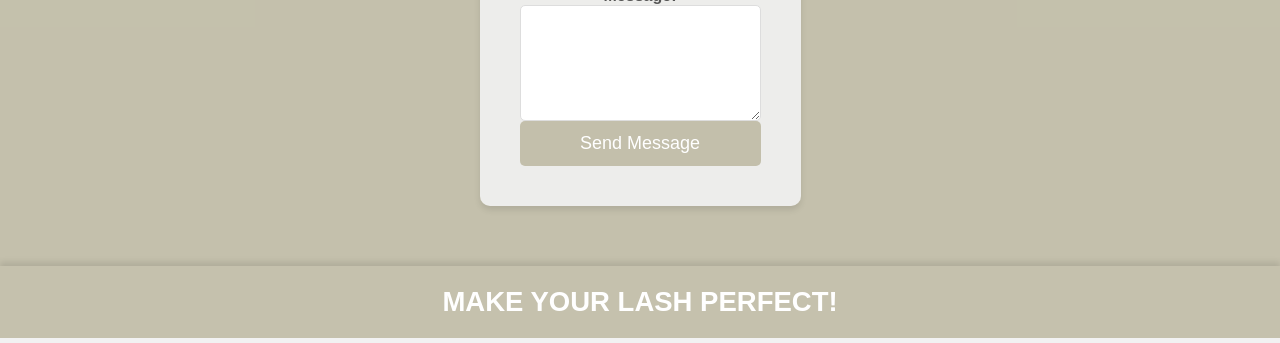
==== commit dd535c71: "Update index.html" ====
--- a/index.html
+++ b/index.html
@@ -5,7 +5,7 @@
     <meta name="viewport" content="width=device-width, initial-scale=1, maximum-scale=3">
     <title>Turtle Lash Studio</title>
     <link rel="stylesheet" type="text/css" href="team.css">
-    <link rel="stylesheet" href="https://cdnjs.cloudflare.com/ajax/libs/font-awesome/6.0.0-beta3/css/all.min.css"> 
+    <link rel="stylesheet" href="https://cdnjs.cloudflare.com/ajax/libs/font-awesome/6.0.0-beta3/css/all.min.css">
 </head>
 <body>
     
@@ -29,10 +29,10 @@
 
     <div id="service" class="service">
         <h1>OUR SERVICES</h1>
-     <p>We offer a range of beauty services tailored to enhance your natural features and meet your unique preferences. From subtle classic extensions for a natural look to bold volume sets for added drama, our services are designed with you in mind. Whether you want a gentle enhancement or a glamorous transformation, we customize every detail to reflect your style and beauty goals. Let us help you achieve the look you’ve always wished for!</p>
+        <p>We offer a range of beauty services tailored to enhance your natural features and meet your unique preferences. From subtle classic extensions for a natural look to bold volume sets for added drama, our services are designed with you in mind. Whether you want a gentle enhancement or a glamorous transformation, we customize every detail to reflect your style and beauty goals. Let us help you achieve the look you’ve always wished for!</p>
         <div class="menu">
             <figure>
-                <img src="Classic.png" alt="Classic">
+                <img src="Classic.png" alt="Classic Lash Extension">
                 <br>
                 <figcaption>
                     <a href="https://www.youtube.com/watch?v=Fa5ZgRg51mU" target="_blank">Classic Lash Extension</a>
@@ -41,7 +41,7 @@
                 </figcaption>
             </figure>
             <figure>
-                <img src="Hybrid.png" alt="Hybrid">
+                <img src="Hybrid.png" alt="Hybrid Lash Extension">
                 <br>
                 <figcaption>
                     <a href="https://www.youtube.com/shorts/W67C_1AT73c" target="_blank">Hybrid Lash Extension</a>
@@ -50,7 +50,7 @@
                 </figcaption>
             </figure>
             <figure>
-                <img src="Volume.png" alt="Volume">
+                <img src="Volume.png" alt="Volume Lash Extension">
                 <br>
                 <figcaption>
                     <a href="https://www.youtube.com/watch?v=uE1Y8r2spPE" target="_blank">Volume Lash Extension</a>
@@ -109,7 +109,7 @@
             <p><i class="fas fa-envelope"></i> Email: <a href="mailto:tramphb747@gmail.com">tramphb747@gmail.com</a></p>
             <p><i class="fas fa-clock"></i> Open: Mon-Sat 10-19.</p>
         </div>
-        <h3>Or you can leave our message here! We will contact you as soon as possilble</h3>
+        <h3>Or you can leave our message here! We will contact you as soon as possible</h3>
         <form action="mailto:tramphb747@gmail.com" method="post" enctype="text/plain" class="contact-form">
             <label for="name">Name:</label>
             <input type="text" id="name" name="name" required>
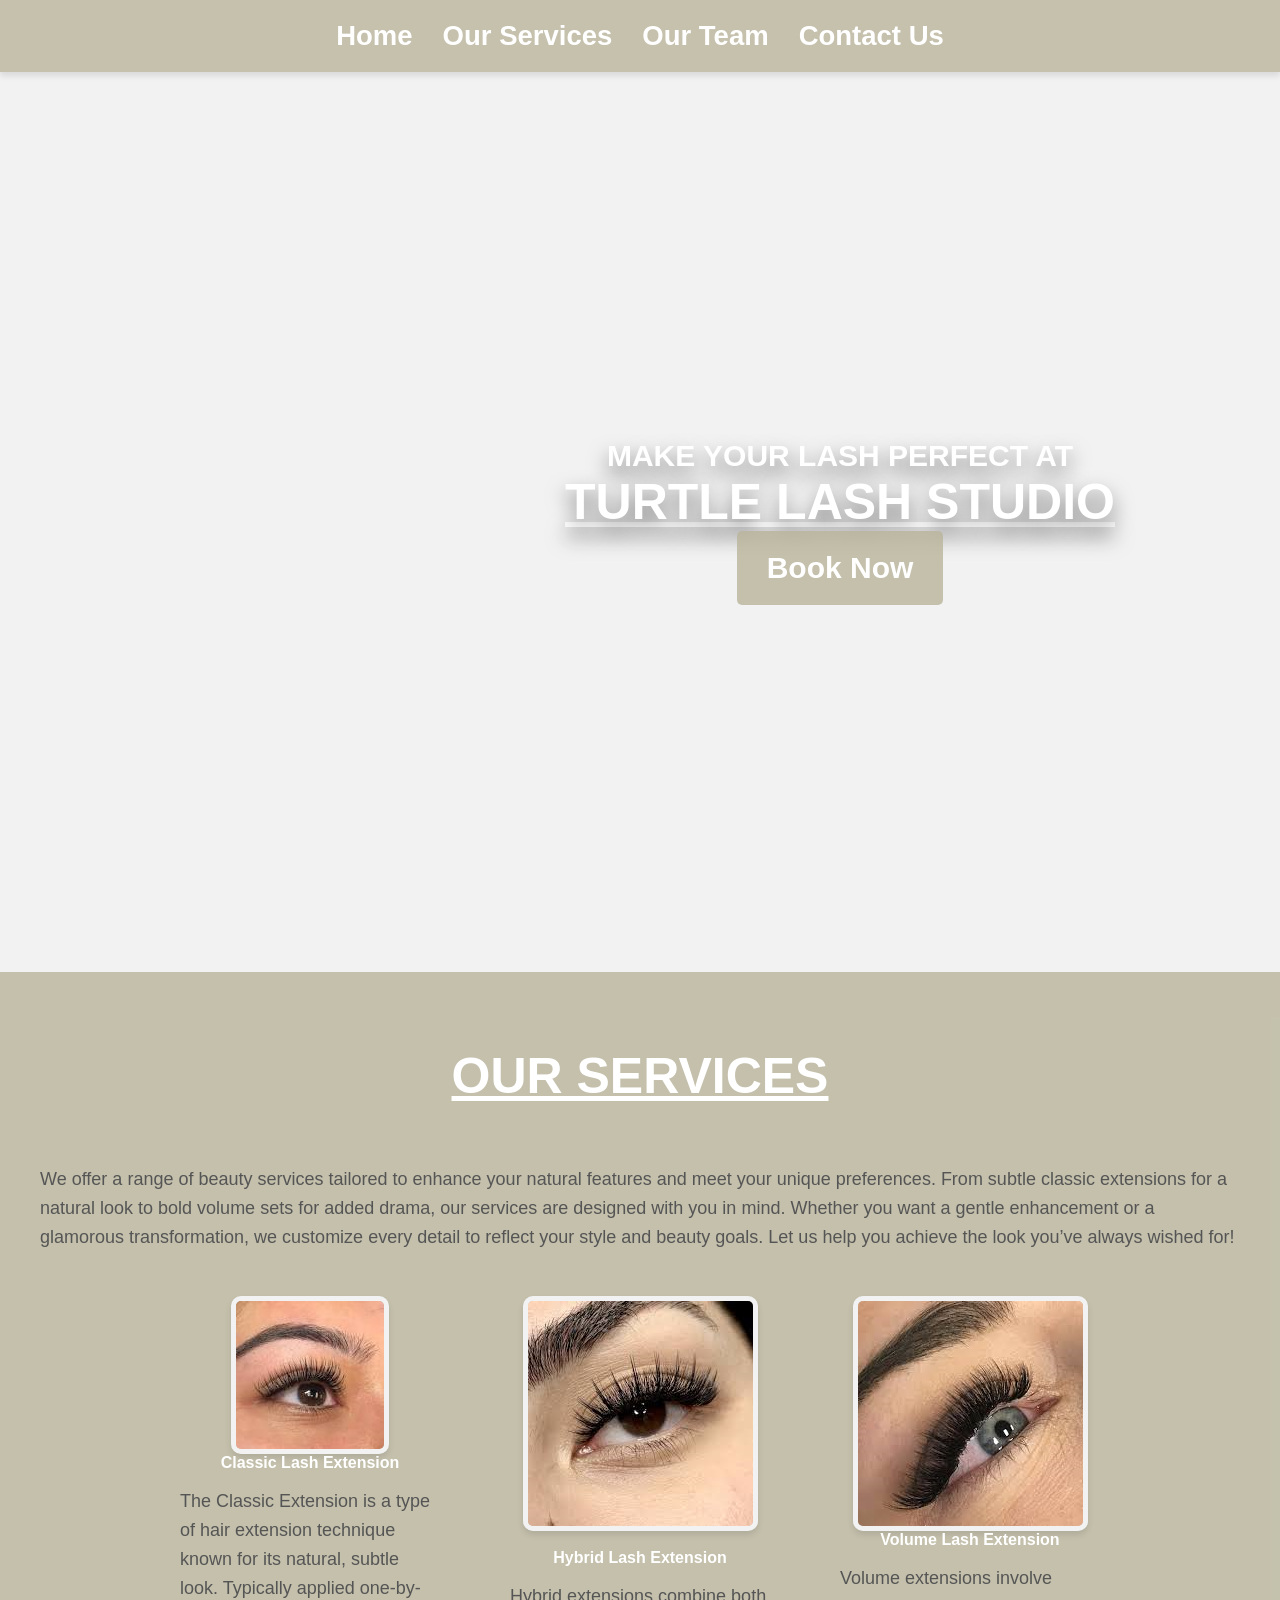
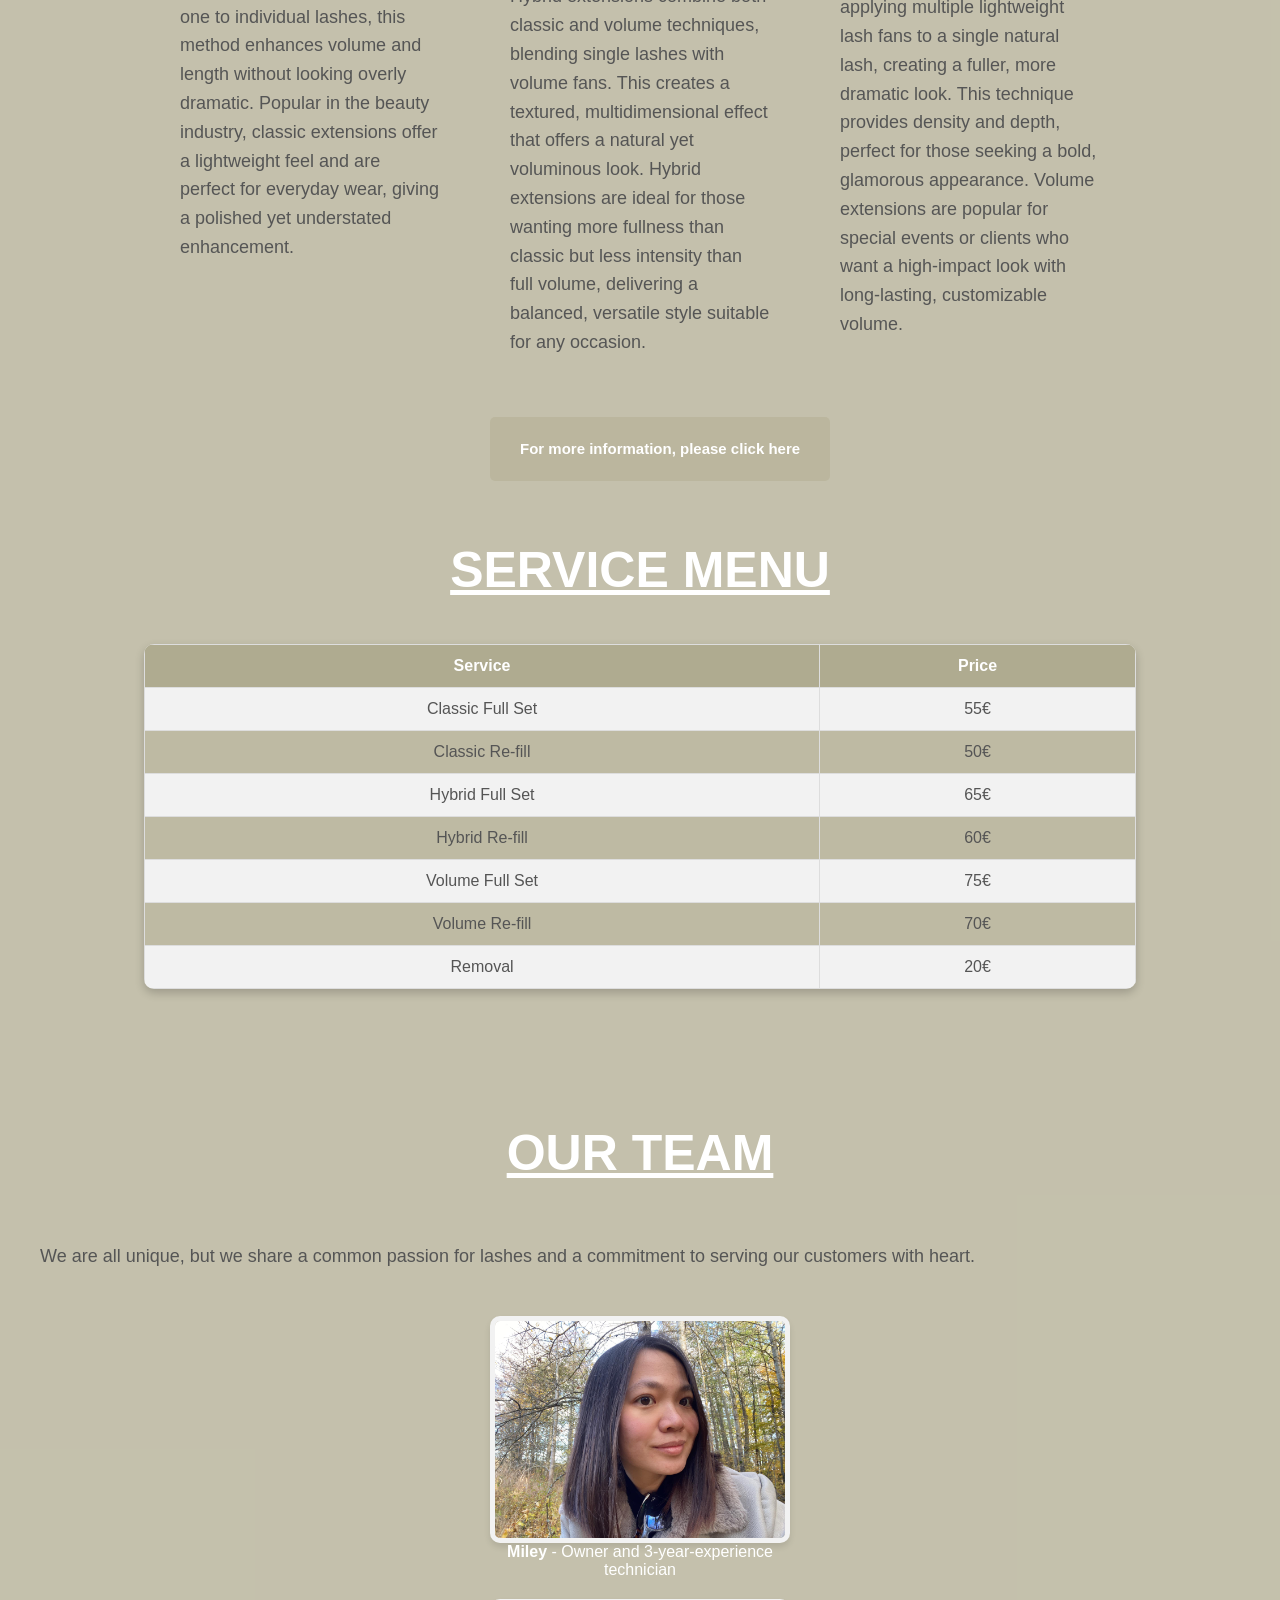
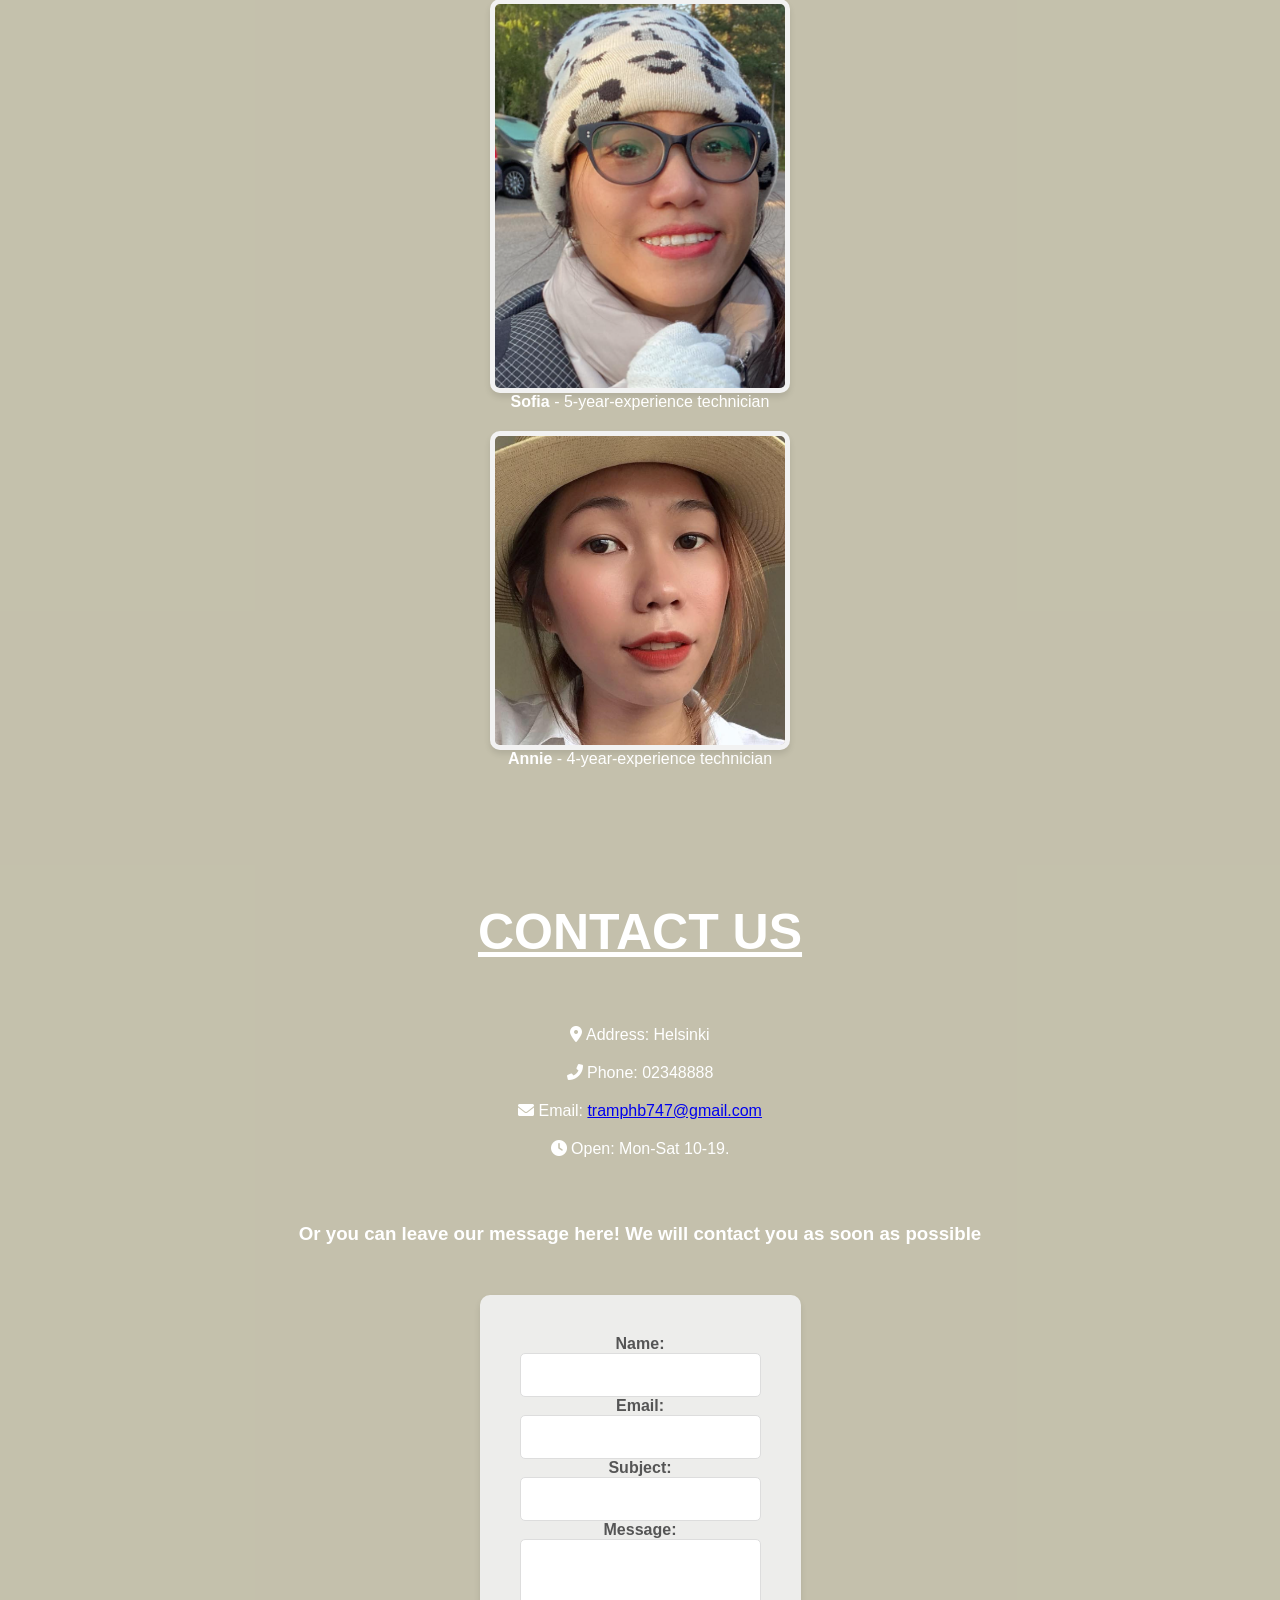
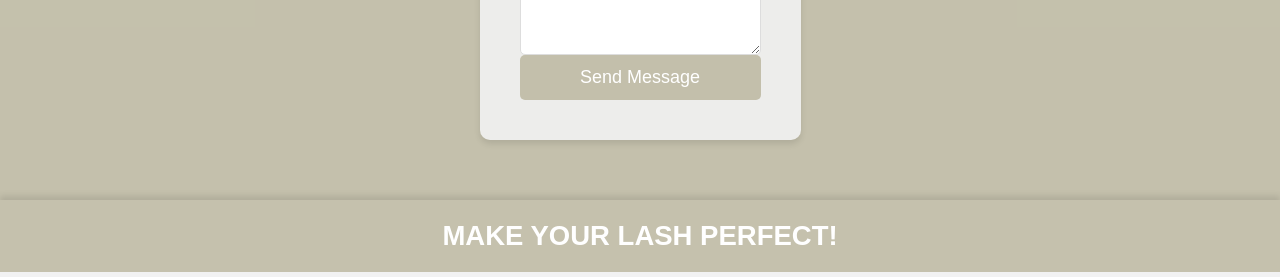
==== commit 0abbe645: "Update index.html" ====
--- a/index.html
+++ b/index.html
@@ -22,7 +22,6 @@
         <div class="text-container">
             <h2>MAKE YOUR LASH PERFECT AT</h2> 
             <h1>TURTLE LASH STUDIO</h1>
-            <br><br>
             <a href="booking.html" class="book-now-button">Book Now</a>
         </div>
     </div>
@@ -33,10 +32,10 @@
         <div class="menu">
             <figure>
                 <img src="Classic.png" alt="Classic Lash Extension">
-                <br>
+    
                 <figcaption>
                     <a href="https://www.youtube.com/watch?v=Fa5ZgRg51mU" target="_blank">Classic Lash Extension</a>
-                    <br>
+                
                     <p>The Classic Extension is a type of hair extension technique known for its natural, subtle look. Typically applied one-by-one to individual lashes, this method enhances volume and length without looking overly dramatic. Popular in the beauty industry, classic extensions offer a lightweight feel and are perfect for everyday wear, giving a polished yet understated enhancement.</p>
                 </figcaption>
             </figure>
@@ -45,24 +44,22 @@
                 <br>
                 <figcaption>
                     <a href="https://www.youtube.com/shorts/W67C_1AT73c" target="_blank">Hybrid Lash Extension</a>
-                    <br>
                     <p>Hybrid extensions combine both classic and volume techniques, blending single lashes with volume fans. This creates a textured, multidimensional effect that offers a natural yet voluminous look. Hybrid extensions are ideal for those wanting more fullness than classic but less intensity than full volume, delivering a balanced, versatile style suitable for any occasion.</p>
                 </figcaption>
             </figure>
             <figure>
                 <img src="Volume.png" alt="Volume Lash Extension">
-                <br>
+        
                 <figcaption>
                     <a href="https://www.youtube.com/watch?v=uE1Y8r2spPE" target="_blank">Volume Lash Extension</a>
-                    <br>
                     <p>Volume extensions involve applying multiple lightweight lash fans to a single natural lash, creating a fuller, more dramatic look. This technique provides density and depth, perfect for those seeking a bold, glamorous appearance. Volume extensions are popular for special events or clients who want a high-impact look with long-lasting, customizable volume.</p>
                 </figcaption>
             </figure>
              <p><a href="service.html" target="_blank" class="info-link">For more information, please click here</a></p>
         </div>
-        <br><br>
+        
         <h1>SERVICE MENU</h1>
-        <br>
+        
         <table>
             <thead>
                 <tr>
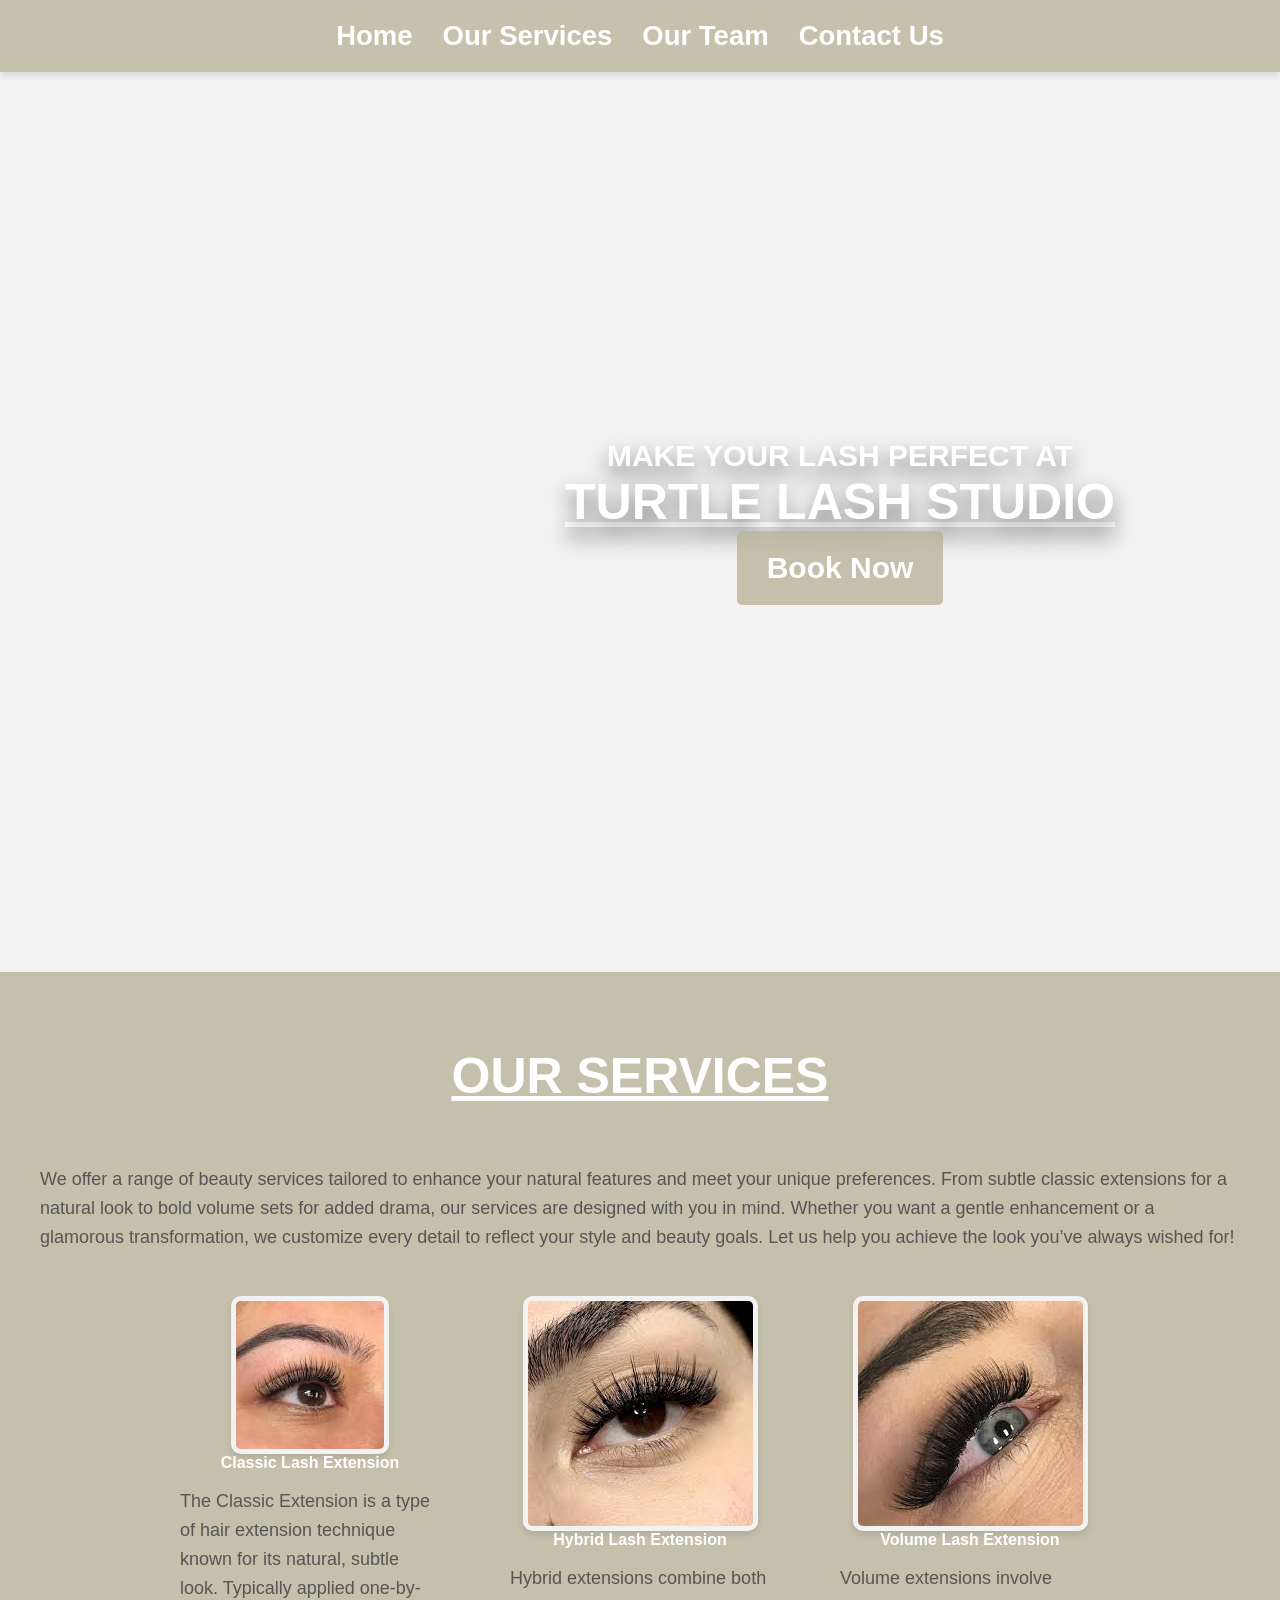
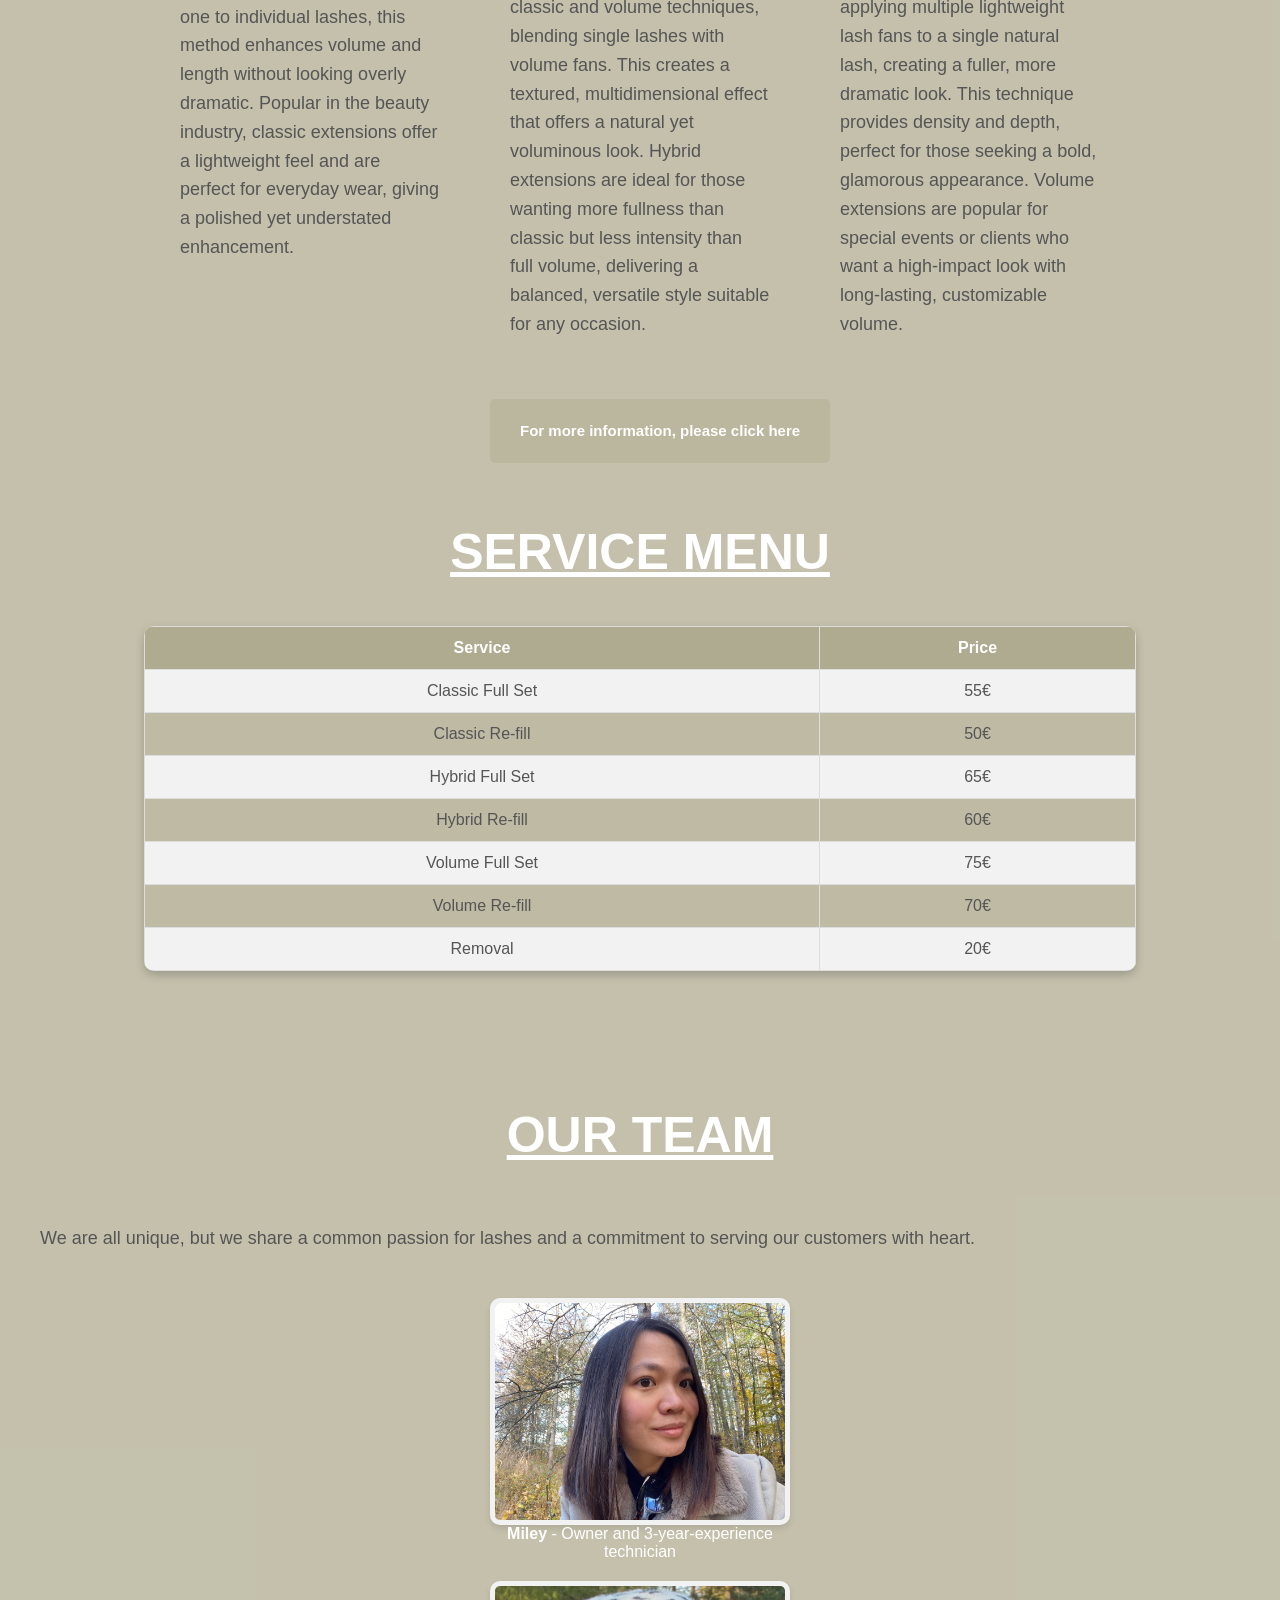
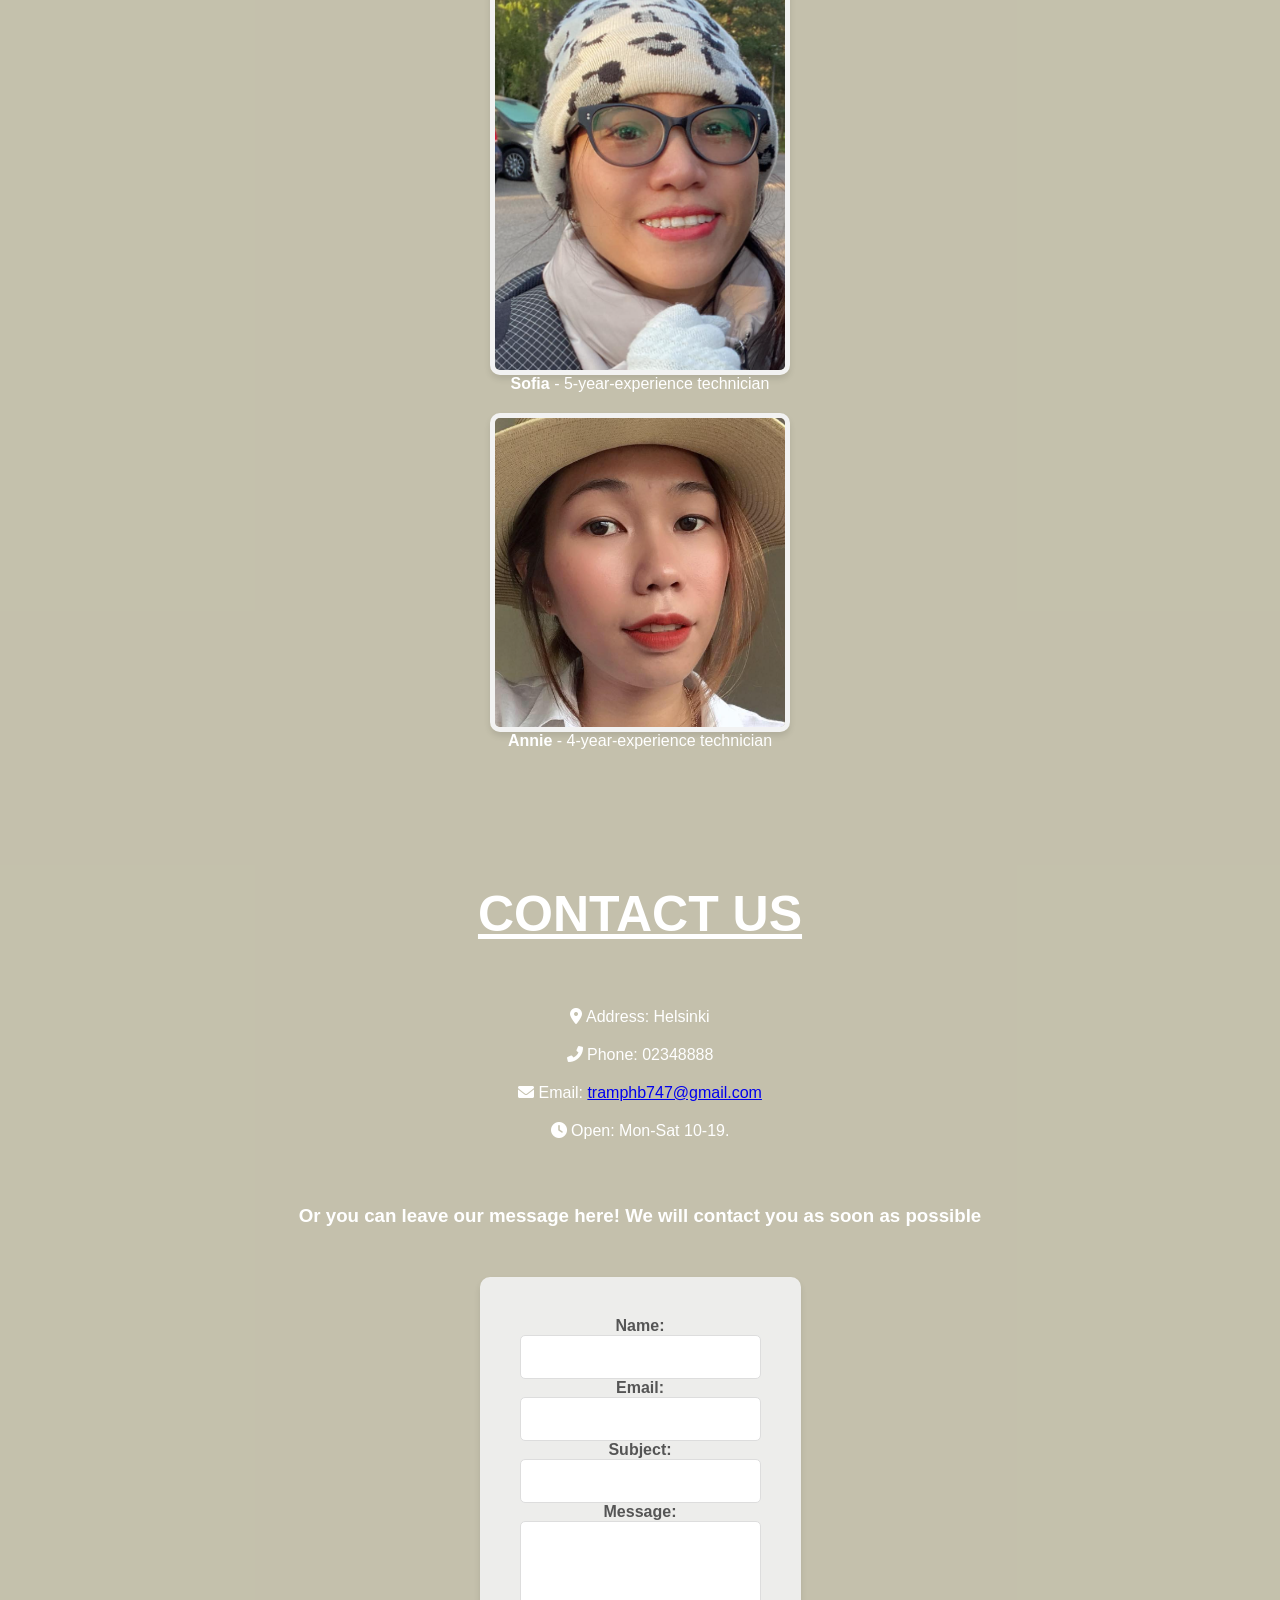
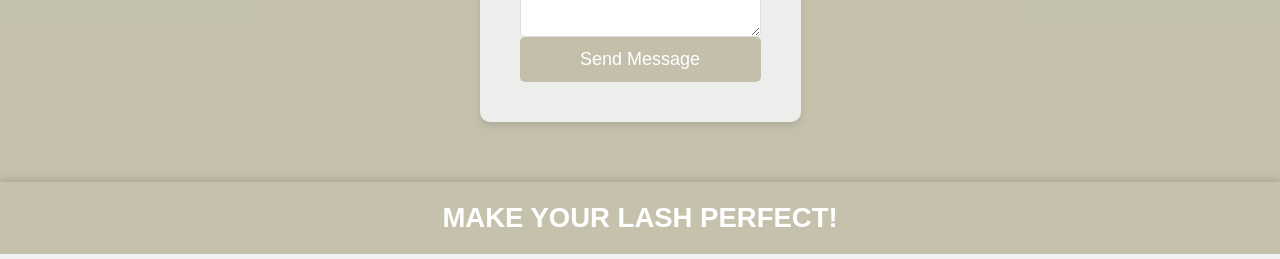
==== commit fab8b655: "Update index.html" ====
--- a/index.html
+++ b/index.html
@@ -8,7 +8,6 @@
     <link rel="stylesheet" href="https://cdnjs.cloudflare.com/ajax/libs/font-awesome/6.0.0-beta3/css/all.min.css">
 </head>
 <body>
-    
     <nav class="navbar">
         <ul>
             <li><a href="#home">Home</a></li>
@@ -17,7 +16,6 @@
             <li><a href="#contact">Contact Us</a></li>
         </ul>
     </nav>
-
     <div id="home" class="box">
         <div class="text-container">
             <h2>MAKE YOUR LASH PERFECT AT</h2> 
@@ -25,23 +23,19 @@
             <a href="booking.html" class="book-now-button">Book Now</a>
         </div>
     </div>
-
     <div id="service" class="service">
         <h1>OUR SERVICES</h1>
         <p>We offer a range of beauty services tailored to enhance your natural features and meet your unique preferences. From subtle classic extensions for a natural look to bold volume sets for added drama, our services are designed with you in mind. Whether you want a gentle enhancement or a glamorous transformation, we customize every detail to reflect your style and beauty goals. Let us help you achieve the look you’ve always wished for!</p>
         <div class="menu">
             <figure>
                 <img src="Classic.png" alt="Classic Lash Extension">
-    
                 <figcaption>
                     <a href="https://www.youtube.com/watch?v=Fa5ZgRg51mU" target="_blank">Classic Lash Extension</a>
-                
                     <p>The Classic Extension is a type of hair extension technique known for its natural, subtle look. Typically applied one-by-one to individual lashes, this method enhances volume and length without looking overly dramatic. Popular in the beauty industry, classic extensions offer a lightweight feel and are perfect for everyday wear, giving a polished yet understated enhancement.</p>
                 </figcaption>
             </figure>
             <figure>
                 <img src="Hybrid.png" alt="Hybrid Lash Extension">
-                <br>
                 <figcaption>
                     <a href="https://www.youtube.com/shorts/W67C_1AT73c" target="_blank">Hybrid Lash Extension</a>
                     <p>Hybrid extensions combine both classic and volume techniques, blending single lashes with volume fans. This creates a textured, multidimensional effect that offers a natural yet voluminous look. Hybrid extensions are ideal for those wanting more fullness than classic but less intensity than full volume, delivering a balanced, versatile style suitable for any occasion.</p>
